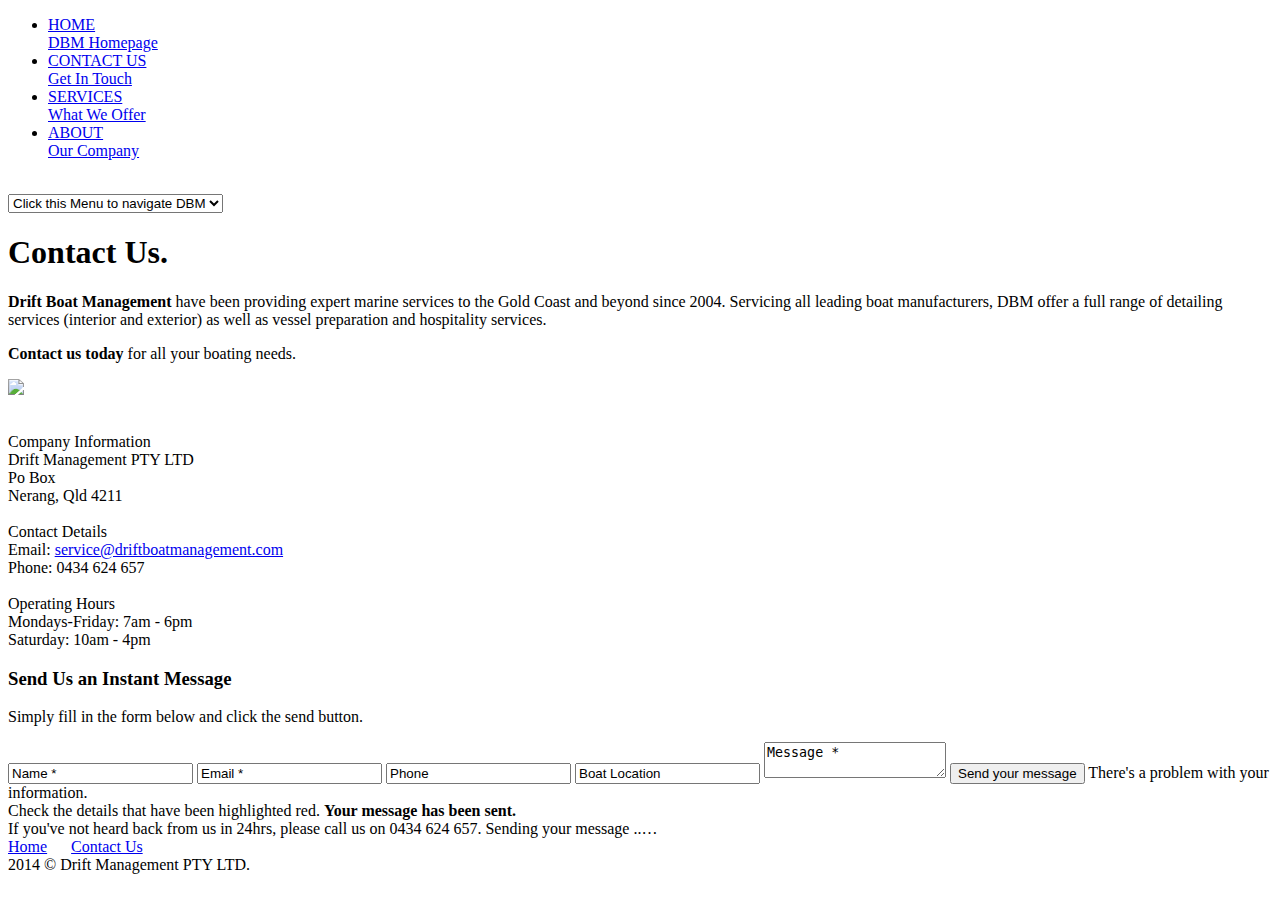
==== contact-us.html @ a6149b54 "..." ====
<!DOCTYPE html>
<!--[if lt IE 7 ]><html class="ie ie6" lang="en"> <![endif]-->
<!--[if IE 7 ]><html class="ie ie7" lang="en"> <![endif]-->
<!--[if IE 8 ]><html class="ie ie8" lang="en"> <![endif]-->
<!--[if (gte IE 9)|!(IE)]><!--><html lang="en"> <!--<![endif]-->
<head>

	<!-- Basic Page Needs
================================================== -->
	<meta charset="utf-8">
	<title>Drift Boat Management</title>
	<meta name="description" content="Gold Coast boat detailers Drift Boat Management provide professional interior and exterior detailing services, as well as vessel preparation and catering.">
	<meta name="author" content="">
	<!--[if lt IE 9]>
		<script src="http://html5shim.googlecode.com/svn/trunk/html5.js"></script>
	<![endif]-->

	<!-- Mobile Specific Metas
================================================== -->
	<meta name="viewport" content="width=device-width, initial-scale=1, maximum-scale=1, user-scalable=0">

	<!-- CSS
================================================== -->
	<link rel="stylesheet" href="/dbm/css/css.css">
	<!--[if IE 7]>
		<link rel="stylesheet" href="stylesheets/ie7.css">
	<![endif]-->

	<!-- Favicons
	================================================== -->
	<link rel="shortcut icon" href="images/favicon.ico">
	<link rel="apple-touch-icon" href="images/apple-touch-icon.png">
	<link rel="apple-touch-icon" sizes="72x72" href="images/apple-touch-icon-72x72.png">
	<link rel="apple-touch-icon" sizes="114x114" href="images/apple-touch-icon-114x114.png">

	<!-- Fonts
	================================================== -->
	<link href='http://fonts.googleapis.com/css?family=Open+Sans:400,400italic,700,700italic,300,300italic' rel='stylesheet' type='text/css'>

	<!-- Scripts
	================================================== -->
	<script src="/dbm/js/jquery-1.7.min.js" type="text/javascript"></script>
	<script src="/dbm/js/jquery.easing.1.3.js" type="text/javascript"></script>
	<script src="/dbm/js/jquery.animate-colors-min.js" type="text/javascript"></script>
	<!--/***********************************************
	* Smooth Navigational Menu- © Dynamic Drive DHTML code library (www.dynamicdrive.com)
	* This notice MUST stay intact for legal use
	* Visit Dynamic Drive at http://www.dynamicdrive.com/ for full source code
	***********************************************/-->
	<script src="/dbm/js/ddsmoothmenu.js" type="text/javascript"></script>
	<script src="/dbm/js/jquery.cssAnimate.mini.js" type="text/javascript"></script>
	<script src="/dbm/js/jquery.fitvids.js" type="text/javascript"></script>
	<script src="/dbm/js/jquery.prettyPhoto.js" type="text/javascript"></script>
	<script src="/dbm/js/mediaelement-and-player.min.js"></script>
	<script src="/dbm/js/screen.js" type="text/javascript"></script>

<script type="text/javascript" charset="utf-8">
		jQuery(window).load(function() {
			jQuery('.flexslider').flexslider();
});
</script>


<link rel="alternate" type="application/rss+xml" title="Drift Boat Management &raquo; Feed" href="http://driftboatmanagement.com/feed/" />
<link rel="alternate" type="application/rss+xml" title="Drift Boat Management &raquo; Comments Feed" href="http://driftboatmanagement.com/comments/feed/" />
<link rel='stylesheet' id='flexslider-css'  href='css/flexslider/flexslider-ver=3.8.1.css' type='text/css' media='all' />
<link rel='stylesheet' id='dbm-css'  href='dbm/style-v4.css' type='text/css' media='screen' />
<script type='text/javascript' src='https://ajax.googleapis.com/ajax/libs/jquery/1.7/jquery.min.js?ver=1.7'></script>
<script type='text/javascript' src='css/flexslider/jquery.flexslider-min-ver=3.8.1.js'></script>
</head>

<body>

	<!-- Site Backgrounds
	================================================== -->

    <!-- Change to class="poswrapheaderline wide" and class="headerline full" for a full-width header line -->
	<div class="poswrapheaderline"><div class="headerline"></div></div>
    <!-- Remove or uncomment depending on if you want a background image or tile -->
    <!div class="tiledbackground"><!/div>
    <!img src="/i/dbm/luxury-yacht-sl.jpg" alt="" id="background" style="width: 1280px; height: 768px; display: inline; ">
    <!-- Change to class="poswrapper wide" and class="whitebackground full" for a full-width site background -->
    <div class="poswrapper"><div class="whitebackground"></div></div>

	<div class="container main portfolio4column">

        <!-- Header | Logo, Menu
		================================================== -->

		<div class="sixteen columns header">

			<a href="../index.html" class="logohover"><div class="logo"></div></a>
            <div class="mainmenu">
                <div id="mainmenu" class="ddsmoothmenu">
                    <ul>
                                            <li ><a href="../index.html">HOME<br/><span>DBM Homepage</span></a>
                        </li>
                                            <li class="current-menu-item"><a href="index.html">CONTACT US<br/><span>Get In Touch</span></a></li>
                        <li ><a href="index.html#">SERVICES<br/><span>What We Offer</span></a>
                        </li>
                        <li ><a href="index.html#">ABOUT<br/><span>Our Company</span></a>
                        </li>
                    </ul>
                    <br style="clear: left" />
                </div>

                <!-- Responsive Menu -->

				<form id="responsive-menu" action="#" method="post">
                    <select>
                        <option value="">Click this Menu to navigate DBM</option>
                    </select>
				</form>

            </div>
		</div>

        <!-- Page Title And Social
		================================================== -->

		<div class="pagetitle">
        	<div class="pagetitleholder"><h1>Contact Us.</h1></div>
            <!--div class="pagetitlebackground"></div-->
        </div>

        <!-- Content Holder -->
		<div class="sixteen columns row textblock left">


            <!-- Content Holder -->
			<div class="seven columns row alpha">

                <!-- 2 column -->
                <div class="">
                	<p><strong>Drift Boat Management</strong> have been providing expert marine services to the Gold Coast and beyond since 2004. Servicing all leading boat manufacturers, DBM offer a full range of detailing services (interior and exterior) as well as vessel preparation and hospitality services.</p>
                	<p><strong>Contact us today</strong> for all your boating needs.</p>
                </div>

    			<img src="../i/dbm/1-sm.jpg"><br/><br/>

                <div class="">
     				<p><span class="b wht">Company Information</span><br/>
                        Drift Management PTY LTD<br/>
                        Po Box<br/>
                        Nerang, Qld 4211<br/><br/>

                        <span class="b wht">Contact Details</span><br/>
                        Email: <a href="mailto:service@driftboatmanagement.com">service@driftboatmanagement.com</a><br/>
                        Phone: 0434 624 657<br/><br/>

                        <span class="b wht">Operating Hours</span><br/>
                        Mondays-Friday: 7am - 6pm<br/>
                        Saturday: 10am - 4pm</p>
                </div><div class="clear"></div>

            </div>

            <!-- Comment Form -->
            <div class="eight columns row omega offset-by-one">

            	<h3 class="wht"><strong>Send Us an Instant Message</strong></h3>
                	<p>Simply fill in the form below and click the send button.<strong></strong></p>

                <form id="contactform" method="post" action="#">
                    <input type="text" name="name" id="reply_name" class="requiredfield" onFocus="if(this.value == 'Name *') { this.value = ''; }" onBlur="if(this.value == '') { this.value = 'Name *'; }" value="Name *"/>
                    <input type="text" name="email" id="reply_email" class="requiredfield last" onFocus="if(this.value == 'Email *') { this.value = ''; }" onBlur="if(this.value == '') { this.value = 'Email *'; }" value="Email *"/>
                    <input type="text" name="phone" id="client_phone" class="" onFocus="if(this.value == 'Phone') { this.value = ''; }" onBlur="if(this.value == '') { this.value = 'Phone'; }" value="Phone"/>

                    <input type="text" name="address" id="reply_address" class="last" onFocus="if(this.value == 'Boat Location') { this.value = ''; }" onBlur="if(this.value == '') { this.value = 'Boat Location'; }" value="Boat Location"/>
                    <textarea name="message" id="reply_message" class="requiredfield" onFocus="if(this.value == 'Message *') { this.value = ''; }" onBlur="if(this.value == '') { this.value = 'Message *'; }">Message *</textarea>
                    <button type="submit" name="send">Send your message</button>
                    <span class="errormessage">There's a problem with your information.<br/> Check the details that have been highlighted red.</span>
                    <span class="successmessage"><strong>Your message has been sent.</strong> <br/>If you've not heard back from us in 24hrs, please call us on 0434 624 657.</span>
                    <span class="sendingmessage">Sending your message ..…</span>
                </form>
            </div>

            <div class="clear"></div>
		</div>

        <!-- Space Adjuster
        ================================================== -->

        <div class="sixteen columns bottomadjust"></div>

	</div><!-- container -->


		<!-- Footer
	================================================== -->


    <!-- Sub-Footer
	================================================== -->

    <!-- Change to class="container subfooterwrap full" for a full-width subfooter -->
    <div class="container subfooterwrap">

    	<div class="subfooter">
            <div class="eight columns sitenav">
                <a  href="../index.html">Home</a>&nbsp; &nbsp; &nbsp;
<!--
                <a  href="#">Services</a>&nbsp; &nbsp; &nbsp;
                <a  href="#">About</a>&nbsp; &nbsp; &nbsp;
-->
                <a class="current-menu" href="index.html">Contact Us</a>&nbsp; &nbsp; &nbsp;
            </div>
        	<div class="eight columns siteinfo">
        		2014 &copy; Drift Management PTY LTD.
        		<!--  &nbsp;&nbsp;&nbsp;Website by <a class="current-menu" href="#" target="_blank">RESPONSIVE</a> -->
        	</div>
        </div>
    </div>




<!-- End Document
================================================== -->
</body>
</html>
<!-- Dynamic page generated in 0.469 seconds. -->
<!-- Cached page generated by WP-Super-Cache on 2014-03-18 03:50:41 -->

<!-- Compression = gzip -->
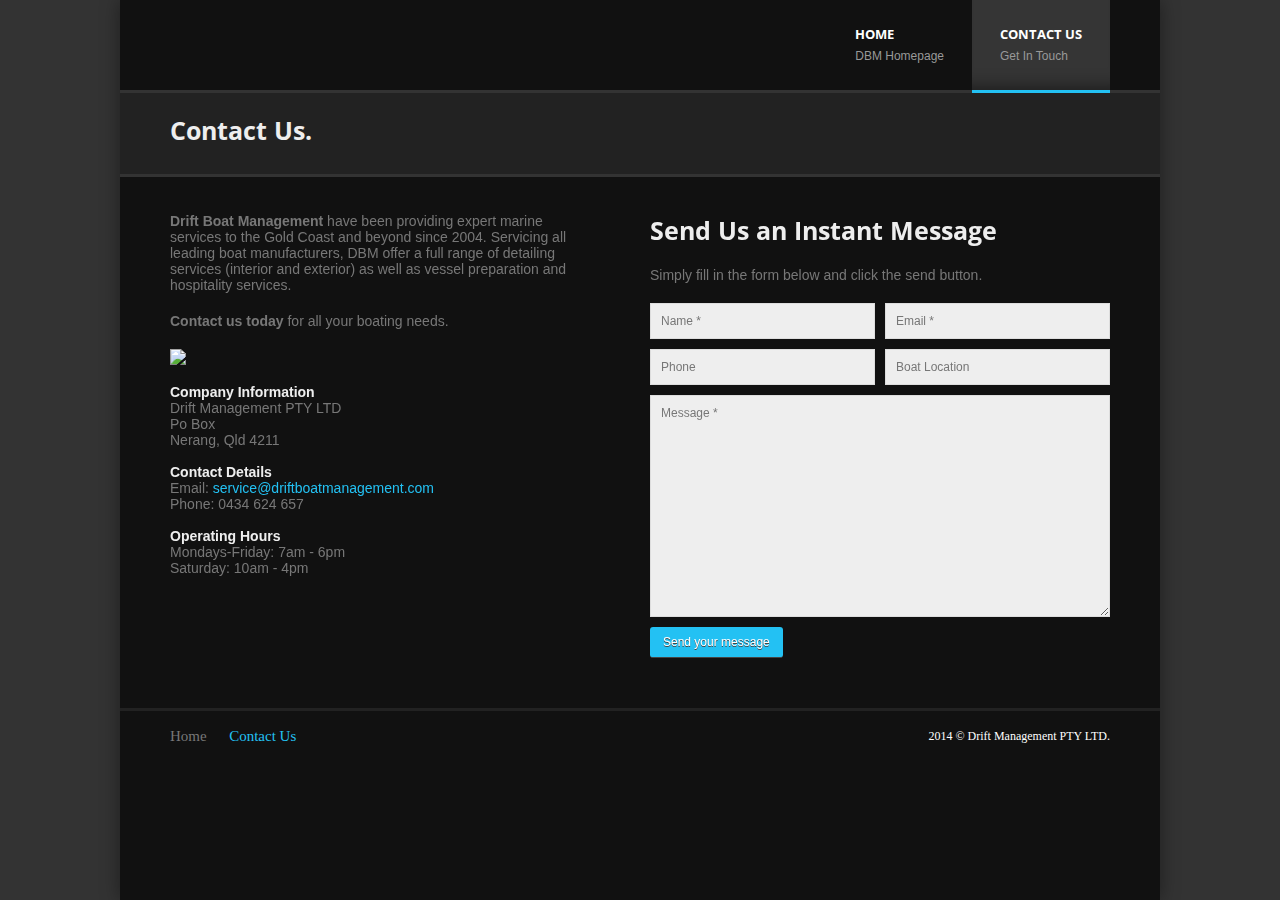
==== commit 580f2717: "..." ====
--- a/contact-us.html
+++ b/contact-us.html
@@ -1,73 +1,4 @@
-<!DOCTYPE html>
-<!--[if lt IE 7 ]><html class="ie ie6" lang="en"> <![endif]-->
-<!--[if IE 7 ]><html class="ie ie7" lang="en"> <![endif]-->
-<!--[if IE 8 ]><html class="ie ie8" lang="en"> <![endif]-->
-<!--[if (gte IE 9)|!(IE)]><!--><html lang="en"> <!--<![endif]-->
-<head>
-
-	<!-- Basic Page Needs
-================================================== -->
-	<meta charset="utf-8">
-	<title>Drift Boat Management</title>
-	<meta name="description" content="Gold Coast boat detailers Drift Boat Management provide professional interior and exterior detailing services, as well as vessel preparation and catering.">
-	<meta name="author" content="">
-	<!--[if lt IE 9]>
-		<script src="http://html5shim.googlecode.com/svn/trunk/html5.js"></script>
-	<![endif]-->
-
-	<!-- Mobile Specific Metas
-================================================== -->
-	<meta name="viewport" content="width=device-width, initial-scale=1, maximum-scale=1, user-scalable=0">
-
-	<!-- CSS
-================================================== -->
-	<link rel="stylesheet" href="/dbm/css/css.css">
-	<!--[if IE 7]>
-		<link rel="stylesheet" href="stylesheets/ie7.css">
-	<![endif]-->
-
-	<!-- Favicons
-	================================================== -->
-	<link rel="shortcut icon" href="images/favicon.ico">
-	<link rel="apple-touch-icon" href="images/apple-touch-icon.png">
-	<link rel="apple-touch-icon" sizes="72x72" href="images/apple-touch-icon-72x72.png">
-	<link rel="apple-touch-icon" sizes="114x114" href="images/apple-touch-icon-114x114.png">
-
-	<!-- Fonts
-	================================================== -->
-	<link href='http://fonts.googleapis.com/css?family=Open+Sans:400,400italic,700,700italic,300,300italic' rel='stylesheet' type='text/css'>
-
-	<!-- Scripts
-	================================================== -->
-	<script src="/dbm/js/jquery-1.7.min.js" type="text/javascript"></script>
-	<script src="/dbm/js/jquery.easing.1.3.js" type="text/javascript"></script>
-	<script src="/dbm/js/jquery.animate-colors-min.js" type="text/javascript"></script>
-	<!--/***********************************************
-	* Smooth Navigational Menu- © Dynamic Drive DHTML code library (www.dynamicdrive.com)
-	* This notice MUST stay intact for legal use
-	* Visit Dynamic Drive at http://www.dynamicdrive.com/ for full source code
-	***********************************************/-->
-	<script src="/dbm/js/ddsmoothmenu.js" type="text/javascript"></script>
-	<script src="/dbm/js/jquery.cssAnimate.mini.js" type="text/javascript"></script>
-	<script src="/dbm/js/jquery.fitvids.js" type="text/javascript"></script>
-	<script src="/dbm/js/jquery.prettyPhoto.js" type="text/javascript"></script>
-	<script src="/dbm/js/mediaelement-and-player.min.js"></script>
-	<script src="/dbm/js/screen.js" type="text/javascript"></script>
-
-<script type="text/javascript" charset="utf-8">
-		jQuery(window).load(function() {
-			jQuery('.flexslider').flexslider();
-});
-</script>
-
-
-<link rel="alternate" type="application/rss+xml" title="Drift Boat Management &raquo; Feed" href="http://driftboatmanagement.com/feed/" />
-<link rel="alternate" type="application/rss+xml" title="Drift Boat Management &raquo; Comments Feed" href="http://driftboatmanagement.com/comments/feed/" />
-<link rel='stylesheet' id='flexslider-css'  href='css/flexslider/flexslider-ver=3.8.1.css' type='text/css' media='all' />
-<link rel='stylesheet' id='dbm-css'  href='dbm/style-v4.css' type='text/css' media='screen' />
-<script type='text/javascript' src='https://ajax.googleapis.com/ajax/libs/jquery/1.7/jquery.min.js?ver=1.7'></script>
-<script type='text/javascript' src='css/flexslider/jquery.flexslider-min-ver=3.8.1.js'></script>
-</head>
+<!DOCTYPE html><!--[if lt IE 7 ]><html class="ie ie6" lang="en"><![endif]--><!--[if IE 7 ]><html class="ie ie7" lang="en"><![endif]--><!--[if IE 8 ]><html class="ie ie8" lang="en"><![endif]--><!--[if (gte IE 9)|!(IE)]><!--><html lang="en"><!--<![endif]--><head><link href='http://fonts.googleapis.com/css?family=Open+Sans:400,400italic,700,700italic,300,300italic' rel='stylesheet' type='text/css'><meta charset="utf-8"><title>Drift Boat Management</title><meta name="description" content="Gold Coast boat detailers Drift Boat Management provide professional interior and exterior detailing services, as well as vessel preparation and catering."><meta name="author" content=""><!--[if lt IE 9]><script src="http://html5shim.googlecode.com/svn/trunk/html5.js"></script><![endif]--><meta name="viewport" content="width=device-width, initial-scale=1, maximum-scale=1, user-scalable=0"><link rel="shortcut icon" href="images/favicon.ico"><link rel="apple-touch-icon" href="images/apple-touch-icon.png"><link rel="apple-touch-icon" sizes="72x72" href="images/apple-touch-icon-72x72.png"><link rel="apple-touch-icon" sizes="114x114" href="images/apple-touch-icon-114x114.png"><link rel="stylesheet" href="dbm/css.css"><script src="dbm/js/jquery-1.7.min.js" type="text/javascript"></script><link rel="alternate" type="application/rss+xml" title="Drift Boat Management &raquo; Feed" href="http://driftboatmanagement.com/feed/"/><link rel="alternate" type="application/rss+xml" title="Drift Boat Management &raquo; Comments Feed" href="http://driftboatmanagement.com/comments/feed/"/></head>
 
 <body>
 
@@ -96,10 +27,10 @@
                                             <li ><a href="../index.html">HOME<br/><span>DBM Homepage</span></a>
                         </li>
                                             <li class="current-menu-item"><a href="index.html">CONTACT US<br/><span>Get In Touch</span></a></li>
-                        <li ><a href="index.html#">SERVICES<br/><span>What We Offer</span></a>
+                        <!--li ><a href="index.html#">SERVICES<br/><span>What We Offer</span></a>
                         </li>
                         <li ><a href="index.html#">ABOUT<br/><span>Our Company</span></a>
-                        </li>
+                        </li-->
                     </ul>
                     <br style="clear: left" />
                 </div>
@@ -136,7 +67,7 @@
                 	<p><strong>Contact us today</strong> for all your boating needs.</p>
                 </div>
 
-    			<img src="../i/dbm/1-sm.jpg"><br/><br/>
+    			<img src="i/dbm/1-sm.jpg"><br/><br/>
 
                 <div class="">
      				<p><span class="b wht">Company Information</span><br/>
@@ -215,11 +146,8 @@
 
 
 
-<!-- End Document
-================================================== -->
+<script type='text/javascript' src='css/flexslider/jquery.flexslider-min-ver=3.8.1.js'></script>
+<script src="dbm/js/footer.js" type="text/javascript"></script><script type="text/javascript" charset="utf-8">jQuery(window).load(function(){jQuery(".flexslider").flexslider()});</script>
+<script type="text/javascript">var _gauges=_gauges||[];(function(){var a=document.createElement("script");a.type="text/javascript";a.async=true;a.id="gauges-tracker";a.setAttribute("data-site-id","53b27a5deddd5b02ac0121c4");a.src="//secure.gaug.es/track.js";var b=document.getElementsByTagName("script")[0];b.parentNode.insertBefore(a,b)})();</script>
 </body>
 </html>
-<!-- Dynamic page generated in 0.469 seconds. -->
-<!-- Cached page generated by WP-Super-Cache on 2014-03-18 03:50:41 -->
-
-<!-- Compression = gzip -->
--- a/dbm/css.css
+++ b/dbm/css.css
@@ -0,0 +1,2 @@
+html,body,div,span,applet,object,iframe,h1,h2,h3,h4,h5,h6,p,blockquote,pre,a,abbr,acronym,address,big,cite,code,del,dfn,em,img,ins,kbd,q,s,samp,small,strike,strong,sub,sup,tt,var,b,u,i,center,dl,dt,dd,ol,ul,li,fieldset,form,label,legend,table,caption,tbody,tfoot,thead,tr,th,td,article,aside,canvas,details,embed,figure,figcaption,footer,header,hgroup,menu,nav,output,ruby,section,summary,time,mark,audio,video{margin:0;padding:0;border:0;font-size:100%;font:inherit;vertical-align:baseline}article,aside,details,figcaption,figure,footer,header,hgroup,menu,nav,section{display:block}body{line-height:1}ol,ul{list-style:none}blockquote,q{quotes:none}blockquote:before,blockquote:after,q:before,q:after{content:'';content:none}table{border-collapse:collapse;border-spacing:0}body{background:#999;font:12px Helvetica,Arial,sans-serif;line-height:20px;color:#555;-webkit-font-smoothing:antialiased;-webkit-text-size-adjust:100%;overflow-x:hidden}
+html{overflow-x:hidden}h1,h2,h3,h4,h5,h6{color:#000;font-family:'Open Sans',sans-serif;font-weight:normal}h1 a,h2 a,h3 a,h4 a,h5 a,h6 a{font-weight:inherit;color:#34b489}h1{font-size:46px;line-height:50px;margin-bottom:20px}h2{font-size:35px;line-height:40px;margin-bottom:20px}h3{font-size:25px;line-height:34px;margin-bottom:20px}h4{font-size:21px;line-height:30px;margin-bottom:10px}h5{font-size:18px;line-height:24px;margin-bottom:10px}h6{font-size:14px;line-height:21px;margin-bottom:10px}.subheader{color:#777}h5.teaserheadline{border-bottom:1px solid #ddd;padding-bottom:9px;color:#000;font-size:13px;line-height:13px;font-weight:bold;font-style:normal;margin-bottom:13px;text-transform:uppercase}h5.teaserheadline img{float:left;margin-right:10px}.teamtopline{text-align:center;font-size:12px;font-weight:bold;color:#000;line-height:12px;width:100%;margin-top:10px;margin-bottom:5px}.teamsubline{text-align:center;font-size:11px;line-height:16px;margin-bottom:10px;color:#777;font-style:italic;width:100%}.highl{font-size:12px;text-decoration:none;color:#fff;background-color:#34b489;padding-bottom:2px;padding-top:3px;padding-left:5px;padding-right:5px}.highl_yellow{font-size:12px;text-decoration:none;color:#fff;background-color:#faaa0a;padding-bottom:2px;padding-top:3px;padding-left:5px;padding-right:5px}.highl_red{font-size:12px;text-decoration:none;color:#fff;background-color:#d93b21;padding-bottom:2px;padding-top:3px;padding-left:5px;padding-right:5px}p{margin:0 0 20px 0}p img{margin:0}img.left{float:left;margin-bottom:15px;margin-right:15px}img.right{float:right;margin-bottom:15px;margin-left:15px}p.lead{font-size:21px;line-height:27px;color:#777}em{font-style:italic}strong{font-weight:bold}small{font-size:80%}blockquote,blockquote p{font-size:17px;line-height:24px;color:#999;font-style:italic}blockquote{margin:0 0 20px;padding:0 0 0 19px;border-left:1px solid #ddd}blockquote cite{display:block;font-size:12px;color:#555;margin-top:5px}blockquote cite:before{content:"\2014 \0020"}blockquote cite a,blockquote cite a:visited,blockquote cite a:visited{color:#555}hr{border:solid #ddd;border-width:1px 0 0;clear:both;margin:10px 0 30px;height:0}::selection{background:#34b489;color:#fff}::-moz-selection{background:#34b489;color:#fff}a,a:visited{color:#34b489;text-decoration:none;outline:0}p a,p a:visited{line-height:inherit}a.link,.lighti{font-size:12px;font-weight:normal;text-decoration:none;color:#777;font-style:italic}a.linkbg{font-size:12px;text-decoration:none;color:#fff;background-color:#34b489;padding-bottom:2px;padding-top:3px;padding-left:5px;padding-right:5px}a.titlelink{font-size:11px;font-weight:normal;text-decoration:none;color:#999;font-style:normal}a.link span,a.link:visited span{font-size:13px;line-height:12px}ul,ol{margin-bottom:20px}ul{list-style:none outside}ol{list-style:decimal}ol,ul.square,ul.circle,ul.disc{margin-left:20px}ul.square{list-style:square outside;color:#555}ul.circle{list-style:circle outside;color:#555}ul.disc{list-style:disc outside;color:#555}ul.check{list-style:none}ul.check li{background:url('../images/tiles/check.png') no-repeat;padding-left:25px}ul ul,ul ol,ol ol,ol ul{margin:4px 0 5px 30px;font-size:100%}ul ul li,ul ol li,ol ol li,ol ul li{margin-bottom:6px}li{line-height:18px;margin-bottom:12px}ul.large li{line-height:21px}li p{line-height:21px}img.scale-with-grid{max-width:100%;height:auto}a.button,button,input[type="submit"],input[type="reset"],input[type="button"]{-moz-border-radius:3px;-webkit-border-radius:3px;border-radius:3px;background:#777;border:0;border-bottom:1px solid #444;text-shadow:0 1px 0 #444;padding-left:13px;padding-right:13px;padding-top:5px;padding-bottom:5px;color:#fff;display:inline-block;font-size:11px;font-weight:normal;font-style:italic;text-decoration:none;cursor:pointer;line-height:20px;font-family:Helvetica,Arial,sans-serif}a.button:hover,button:hover,input[type="submit"]:hover,input[type="reset"]:hover,input[type="button"]:hover{color:#fff}a.button:active,button:active,input[type="submit"]:active,input[type="reset"]:active,input[type="button"]:active{color:#fff;background:#34b489}.button.full-width,button.full-width,input[type="submit"].full-width,input[type="reset"].full-width,input[type="button"].full-width{width:100%;padding-left:0!important;padding-right:0!important;text-align:center}a.button span{font-size:13px;line-height:11px}ul.tabs{display:block;margin:0;padding:0;border-bottom:solid 1px #ddd}ul.tabs li{display:block;width:auto;height:30px;padding:0;float:left;margin-bottom:0}ul.tabs li a{display:block;text-decoration:none;width:auto;height:29px;padding:0 20px;line-height:30px;border:solid 1px #ddd;border-width:1px 1px 0 0;margin:0;background:#eee;font-size:12px;color:#777}ul.tabs li a.active{background:#fff;height:30px;position:relative;top:0;padding-top:0;border-left-width:1px;margin:0 0 0 -1px;color:#333;font-weight:bold}ul.tabs li:first-child a.active{margin-left:0;-moz-border-radius-topleft:3px;-webkit-border-top-left-radius:3px;border-top-left-radius:3px}ul.tabs li:first-child a{border-width:1px 1px 0 1px;-moz-border-radius-topleft:3px;-webkit-border-top-left-radius:3px;border-top-left-radius:3px}ul.tabs li:last-child a{-moz-border-radius-topright:3px;-webkit-border-top-right-radius:3px;border-top-right-radius:3px}ul.tabs-content{margin:0;display:block;border:solid 1px #ddd;border-top:0;background:#fff;padding:20px;padding-top:30px;padding-bottom:0;margin-bottom:30px}ul.tabs-content>li{display:none}ul.tabs-content>li.active{display:block}ul.tabs:before,ul.tabs:after{content:'\0020';display:block;overflow:hidden;visibility:hidden;width:0;height:0}ul.tabs:after{clear:both}ul.tabs{zoom:1}form{margin-bottom:0}fieldset{margin-bottom:20px}label,legend{display:block;font-weight:bold;font-size:13px}input[type="checkbox"]{display:inline}label span,legend span{font-weight:normal;font-size:13px;color:#444}input[type="text"],input[type="password"],input[type="email"],textarea,select{border:1px solid #ddd;padding:10px 10px;outline:0;overflow:hidden;font:12px "HelveticaNeue","Helvetica Neue",Helvetica,Arial,sans-serif;color:#777;margin:0;width:198px;max-width:100%;display:block;margin-bottom:10px;background:#eee}select{padding:0}input[type="text"]:focus,input[type="password"]:focus,input[type="email"]:focus,textarea:focus{border:1px solid #bbb;color:#555}textarea{min-height:100px}select{width:220px}.sidebar input[type="text"],.sidebar input[type="password"],.sidebar input[type="email"],.sidebar textarea,.sidebar select{border:1px solid #ddd;padding:10px 10px;outline:0;overflow:hidden;font:12px "HelveticaNeue","Helvetica Neue",Helvetica,Arial,sans-serif;color:#777;margin:0;width:198px;max-width:100%;display:block;margin-bottom:10px;background:#eee}.sidebar select{padding:0}.sidebar input[type="text"]:focus,.sidebar input[type="password"]:focus,.sidebar input[type="email"]:focus,.sidebar textarea:focus{border:1px solid #bbb;color:#555}.sidebar textarea{min-height:100px}.sidebar select{width:220px}.footer input[type="text"],.footer input[type="password"],.footer input[type="email"],.footer textarea,.footer select{border:1px solid #4e4e4e;padding:10px 10px;outline:0;overflow:hidden;font:12px "HelveticaNeue","Helvetica Neue",Helvetica,Arial,sans-serif;color:#999;margin:0;width:198px;max-width:100%;display:block;margin-bottom:10px;background:#3e3e3e}.footer select{padding:0}.footer input[type="text"]:focus,.footer input[type="password"]:focus,.footer input[type="email"]:focus,.footer textarea:focus{border:1px solid #ccc;color:#ccc}.footer textarea{min-height:100px}.footer select{width:220px}.header form{float:left;height:100%;position:relative;margin-bottom:21px}.header select{-webkit-appearance:none;border:1px solid #ddd;padding:10px;outline:0;overflow:hidden;font:12px "HelveticaNeue","Helvetica Neue",Helvetica,Arial,sans-serif;color:#555;margin:0;width:100%;max-width:100%;display:block;background:#fff url('../images/tiles/navselect.gif') no-repeat right center}.header option{outline:0;border:0;overflow:hidden;font:12px "HelveticaNeue","Helvetica Neue",Helvetica,Arial,sans-serif;color:#555;margin:0;width:100%;max-width:100%;display:block;padding-left:15px}.remove-bottom{margin-bottom:0!important}.half-bottom{margin-bottom:10px!important}.add-bottom{margin-bottom:20px!important}.left{float:left}.right{float:right}.container{position:relative;width:960px;margin:0 auto;padding:0}.column,.columns{float:left;display:inline;margin-left:10px;margin-right:10px}.row{margin-bottom:20px}.column.alpha,.columns.alpha{margin-left:0}.column.omega,.columns.omega{margin-right:0}.container .one.column{width:40px}.container .two.columns{width:100px}.container .three.columns{width:160px}.container .four.columns{width:220px}.container .five.columns{width:280px}.container .six.columns{width:340px}.container .seven.columns{width:400px}.container .eight.columns{width:460px}.container .nine.columns{width:520px}.container .ten.columns{width:580px}.container .eleven.columns{width:640px}.container .twelve.columns{width:700px}.container .thirteen.columns{width:760px}.container .fourteen.columns{width:820px}.container .fifteen.columns{width:880px}.container .sixteen.columns{width:940px}.container .one-third.column{width:300px}.container .two-thirds.column{width:620px}.container .offset-by-one{padding-left:60px}.container .offset-by-two{padding-left:120px}.container .offset-by-three{padding-left:180px}.container .offset-by-four{padding-left:240px}.container .offset-by-five{padding-left:300px}.container .offset-by-six{padding-left:360px}.container .offset-by-seven{padding-left:420px}.container .offset-by-eight{padding-left:480px}.container .offset-by-nine{padding-left:540px}.container .offset-by-ten{padding-left:600px}.container .offset-by-eleven{padding-left:660px}.container .offset-by-twelve{padding-left:720px}.container .offset-by-thirteen{padding-left:780px}.container .offset-by-fourteen{padding-left:840px}.container .offset-by-fifteen{padding-left:900px}@media only screen and (min-width:768px) and (max-width:959px){.container{width:768px}.container .column,.container .columns{margin-left:10px;margin-right:10px}.column.alpha,.columns.alpha{margin-left:0;margin-right:10px}.column.omega,.columns.omega{margin-right:0;margin-left:10px}.container .one.column{width:28px}.container .two.columns{width:76px}.container .three.columns{width:124px}.container .four.columns{width:172px}.container .five.columns{width:220px}.container .six.columns{width:268px}.container .seven.columns{width:316px}.container .eight.columns{width:364px}.container .nine.columns{width:412px}.container .ten.columns{width:460px}.container .eleven.columns{width:508px}.container .twelve.columns{width:556px}.container .thirteen.columns{width:604px}.container .fourteen.columns{width:652px}.container .fifteen.columns{width:700px}.container .sixteen.columns{width:748px}.container .one-third.column{width:236px}.container .two-thirds.column{width:492px}.container .offset-by-one{padding-left:48px}.container .offset-by-two{padding-left:96px}.container .offset-by-three{padding-left:144px}.container .offset-by-four{padding-left:192px}.container .offset-by-five{padding-left:240px}.container .offset-by-six{padding-left:288px}.container .offset-by-seven{padding-left:336px}.container .offset-by-eight{padding-left:348px}.container .offset-by-nine{padding-left:432px}.container .offset-by-ten{padding-left:480px}.container .offset-by-eleven{padding-left:528px}.container .offset-by-twelve{padding-left:576px}.container .offset-by-thirteen{padding-left:624px}.container .offset-by-fourteen{padding-left:672px}.container .offset-by-fifteen{padding-left:720px}}@media only screen and (max-width:767px){.container{width:300px}.columns,.column{margin:0}.container .one.column,.container .two.columns,.container .three.columns,.container .four.columns,.container .five.columns,.container .six.columns,.container .seven.columns,.container .eight.columns,.container .nine.columns,.container .ten.columns,.container .eleven.columns,.container .twelve.columns,.container .thirteen.columns,.container .fourteen.columns,.container .fifteen.columns,.container .sixteen.columns,.container .one-third.column,.container .two-thirds.column{width:300px}.container .offset-by-one,.container .offset-by-two,.container .offset-by-three,.container .offset-by-four,.container .offset-by-five,.container .offset-by-six,.container .offset-by-seven,.container .offset-by-eight,.container .offset-by-nine,.container .offset-by-ten,.container .offset-by-eleven,.container .offset-by-twelve,.container .offset-by-thirteen,.container .offset-by-fourteen,.container .offset-by-fifteen{padding-left:0}}@media only screen and (min-width:480px) and (max-width:767px){.container{width:420px}.columns,.column{margin:0}.container .one.column,.container .two.columns,.container .three.columns,.container .four.columns,.container .five.columns,.container .six.columns,.container .seven.columns,.container .eight.columns,.container .nine.columns,.container .ten.columns,.container .eleven.columns,.container .twelve.columns,.container .thirteen.columns,.container .fourteen.columns,.container .fifteen.columns,.container .sixteen.columns,.container .one-third.column,.container .two-thirds.column{width:420px}}.container:after{content:"\0020";display:block;height:0;clear:both;visibility:hidden}.clearfix:before,.clearfix:after,.row:before,.row:after{content:'\0020';display:block;overflow:hidden;visibility:hidden;width:0;height:0}.row:after,.clearfix:after{clear:both}.row,.clearfix{zoom:1}.clear{clear:both;display:block;overflow:hidden;visibility:hidden;width:0;height:0}.mejs-container{position:relative;background:#000;font-family:Helvetica,Arial}.me-plugin{position:absolute}.mejs-embed,.mejs-embed body{width:100%;height:100%;margin:0;padding:0;background:#000;overflow:hidden}.mejs-container-fullscreen{position:fixed;left:0;top:0;right:0;bottom:0;overflow:hidden;z-index:1000}.mejs-container-fullscreen .mejs-mediaelement,.mejs-container-fullscreen video{width:100%;height:100%}.mejs-background{position:absolute;top:0;left:0}.mejs-mediaelement{position:absolute;top:0;left:0;width:100%;height:100%}.mejs-poster{position:absolute;top:0;left:0}.mejs-poster img{border:0;padding:0;border:0;display:block}.mejs-overlay{position:absolute;top:0;left:0}.mejs-overlay-play{cursor:pointer}.mejs-overlay-button{position:absolute;top:50%;left:50%;width:100px;height:100px;margin:-50px 0 0 -50px;background:url("bigplay.png") no-repeat}.mejs-overlay:hover .mejs-overlay-button{background-position:0 -100px}.mejs-overlay-loading{position:absolute;top:50%;left:50%;width:80px;height:80px;margin:-40px 0 0 -40px;background:#333;background:url("background.png");background:rgba(0,0,0,0.9);background:-webkit-gradient(linear,0% 0,0% 100%,from(rgba(50,50,50,0.9)),to(rgba(0,0,0,0.9)));background:-webkit-linear-gradient(top,rgba(50,50,50,0.9),rgba(0,0,0,0.9));background:-moz-linear-gradient(top,rgba(50,50,50,0.9),rgba(0,0,0,0.9));background:-o-linear-gradient(top,rgba(50,50,50,0.9),rgba(0,0,0,0.9));background:-ms-linear-gradient(top,rgba(50,50,50,0.9),rgba(0,0,0,0.9));background:linear-gradient(rgba(50,50,50,0.9),rgba(0,0,0,0.9))}.mejs-overlay-loading span{display:block;width:80px;height:80px;background:transparent url("loading.gif") 50% 50% no-repeat}.mejs-container .mejs-controls{position:absolute;background:0;list-style-type:none;margin:0;padding:0;bottom:0;left:0;background:url("background.png");background:rgba(0,0,0,0.7);background:-webkit-gradient(linear,0% 0,0% 100%,from(rgba(50,50,50,0.7)),to(rgba(0,0,0,0.7)));background:-webkit-linear-gradient(top,rgba(50,50,50,0.7),rgba(0,0,0,0.7));background:-moz-linear-gradient(top,rgba(50,50,50,0.7),rgba(0,0,0,0.7));background:-o-linear-gradient(top,rgba(50,50,50,0.7),rgba(0,0,0,0.7));background:-ms-linear-gradient(top,rgba(50,50,50,0.7),rgba(0,0,0,0.7));background:linear-gradient(rgba(50,50,50,0.7),rgba(0,0,0,0.7));height:30px;width:100%}.mejs-container .mejs-controls div{list-style-type:none;background-image:none;display:block;float:left;margin:0;padding:0;width:26px;height:26px;font-size:11px;line-height:11px;background:0;font-family:Helvetica,Arial;border:0}.mejs-controls .mejs-button button{cursor:pointer;display:block;font-size:0;line-height:0;text-decoration:none;margin:7px 5px;padding:0;position:absolute;height:16px;width:16px;border:0;background:transparent url("controls.png") no-repeat}.mejs-controls .mejs-button button:focus{outline:solid 1px yellow}.mejs-container .mejs-controls .mejs-time{color:#fff;display:block;height:17px;width:auto;padding:8px 3px 0 3px;overflow:hidden;text-align:center;padding:auto 4px}.mejs-container .mejs-controls .mejs-time span{font-size:11px;color:#fff;line-height:12px;display:block;float:left;margin:1px 2px 0 0;width:auto}.mejs-controls .mejs-play button{background-position:0 0}.mejs-controls .mejs-pause button{background-position:0 -16px}.mejs-controls .mejs-stop button{background-position:-112px 0}.mejs-controls div.mejs-time-rail{width:200px;padding-top:5px}.mejs-controls .mejs-time-rail span{display:block;position:absolute;width:180px;height:10px;-webkit-border-radius:2px;-moz-border-radius:2px;border-radius:2px;cursor:pointer}.mejs-controls .mejs-time-rail .mejs-time-total{margin:5px;background:#333;background:rgba(50,50,50,0.8);background:-webkit-gradient(linear,0% 0,0% 100%,from(rgba(30,30,30,0.8)),to(rgba(60,60,60,0.8)));background:-webkit-linear-gradient(top,rgba(30,30,30,0.8),rgba(60,60,60,0.8));background:-moz-linear-gradient(top,rgba(30,30,30,0.8),rgba(60,60,60,0.8));background:-o-linear-gradient(top,rgba(30,30,30,0.8),rgba(60,60,60,0.8));background:-ms-linear-gradient(top,rgba(30,30,30,0.8),rgba(60,60,60,0.8));background:linear-gradient(rgba(30,30,30,0.8),rgba(60,60,60,0.8));filter:progid:DXImageTransform.Microsoft.Gradient(GradientType=0,startColorstr=#1E1E1E,endColorstr=#3C3C3C)}.mejs-controls .mejs-time-rail .mejs-time-loaded{background:#000;background:rgba(60,170,200,0.8);background:-webkit-gradient(linear,0% 0,0% 100%,from(rgba(44,124,145,0.8)),to(rgba(78,183,212,0.8)));background:-webkit-linear-gradient(top,rgba(44,124,145,0.8),rgba(78,183,212,0.8));background:-moz-linear-gradient(top,rgba(44,124,145,0.8),rgba(78,183,212,0.8));background:-o-linear-gradient(top,rgba(44,124,145,0.8),rgba(78,183,212,0.8));background:-ms-linear-gradient(top,rgba(44,124,145,0.8),rgba(78,183,212,0.8));background:linear-gradient(rgba(44,124,145,0.8),rgba(78,183,212,0.8));filter:progid:DXImageTransform.Microsoft.Gradient(GradientType=0,startColorstr=#2C7C91,endColorstr=#4EB7D4);width:0}.mejs-controls .mejs-time-rail .mejs-time-current{width:0;background:#fff;background:rgba(255,255,255,0.8);background:-webkit-gradient(linear,0% 0,0% 100%,from(rgba(255,255,255,0.9)),to(rgba(200,200,200,0.8)));background:-webkit-linear-gradient(top,rgba(255,255,255,0.9),rgba(200,200,200,0.8));background:-moz-linear-gradient(top,rgba(255,255,255,0.9),rgba(200,200,200,0.8));background:-o-linear-gradient(top,rgba(255,255,255,0.9),rgba(200,200,200,0.8));background:-ms-linear-gradient(top,rgba(255,255,255,0.9),rgba(200,200,200,0.8));background:linear-gradient(rgba(255,255,255,0.9),rgba(200,200,200,0.8));filter:progid:DXImageTransform.Microsoft.Gradient(GradientType=0,startColorstr=#FFFFFF,endColorstr=#C8C8C8)}.mejs-controls .mejs-time-rail .mejs-time-handle{display:none;position:absolute;margin:0;width:10px;background:#fff;-webkit-border-radius:5px;-moz-border-radius:5px;border-radius:5px;cursor:pointer;border:solid 2px #333;top:-2px;text-align:center}.mejs-controls .mejs-time-rail .mejs-time-float{position:absolute;display:none;background:#eee;width:36px;height:17px;border:solid 1px #333;top:-26px;margin-left:-18px;text-align:center;color:#111}.mejs-controls .mejs-time-rail .mejs-time-float-current{margin:2px;width:30px;display:block;text-align:center;left:0}.mejs-controls .mejs-time-rail .mejs-time-float-corner{position:absolute;display:block;width:0;height:0;line-height:0;border:solid 5px #eee;border-color:#eee transparent transparent transparent;-webkit-border-radius:0;-moz-border-radius:0;border-radius:0;top:15px;left:13px}.mejs-controls .mejs-fullscreen-button button{background-position:-32px 0}.mejs-controls .mejs-unfullscreen button{background-position:-32px -16px}.mejs-controls .mejs-mute button{background-position:-16px -16px}.mejs-controls .mejs-unmute button{background-position:-16px 0}.mejs-controls .mejs-volume-button{position:relative}.mejs-controls .mejs-volume-button .mejs-volume-slider{display:none;height:115px;width:25px;background:url("background.png");background:rgba(50,50,50,0.7);-webkit-border-radius:0;-moz-border-radius:0;border-radius:0;top:-115px;left:0;z-index:1;position:absolute;margin:0}.mejs-controls .mejs-volume-button:hover{-webkit-border-radius:0 0 4px 4px;-moz-border-radius:0 0 4px 4px;border-radius:0 0 4px 4px}.mejs-controls .mejs-volume-button .mejs-volume-slider .mejs-volume-total{position:absolute;left:11px;top:8px;width:2px;height:100px;background:#ddd;background:rgba(255,255,255,0.5);margin:0}.mejs-controls .mejs-volume-button .mejs-volume-slider .mejs-volume-current{position:absolute;left:11px;top:8px;width:2px;height:100px;background:#ddd;background:rgba(255,255,255,0.9);margin:0}.mejs-controls .mejs-volume-button .mejs-volume-slider .mejs-volume-handle{position:absolute;left:4px;top:-3px;width:16px;height:6px;background:#ddd;background:rgba(255,255,255,0.9);cursor:N-resize;-webkit-border-radius:1px;-moz-border-radius:1px;border-radius:1px;margin:0}.mejs-controls .mejs-captions-button{position:relative}.mejs-controls .mejs-captions-button button{background-position:-48px 0}.mejs-controls .mejs-captions-button .mejs-captions-selector{visibility:hidden;position:absolute;bottom:26px;right:-10px;width:130px;height:100px;background:url("background.png");background:rgba(50,50,50,0.7);border:solid 1px transparent;padding:10px;overflow:hidden;-webkit-border-radius:0;-moz-border-radius:0;border-radius:0}.mejs-controls .mejs-captions-button .mejs-captions-selector ul{margin:0;padding:0;display:block;list-style-type:none!important;overflow:hidden}.mejs-controls .mejs-captions-button .mejs-captions-selector ul li{margin:0 0 6px 0;padding:0;list-style-type:none!important;display:block;color:#fff;overflow:hidden}.mejs-controls .mejs-captions-button .mejs-captions-selector ul li input{clear:both;float:left;margin:3px 3px 0 5px}.mejs-controls .mejs-captions-button .mejs-captions-selector ul li label{width:100px;float:left;padding:4px 0 0 0;line-height:15px;font-family:helvetica,arial;font-size:10px}.mejs-controls .mejs-captions-button .mejs-captions-translations{font-size:10px;margin:0 0 5px 0}.mejs-chapters{position:absolute;top:0;left:0;-xborder-right:solid 1px #fff;width:10000px}.mejs-chapters .mejs-chapter{position:absolute;float:left;background:#222;background:rgba(0,0,0,0.7);background:-webkit-gradient(linear,0% 0,0% 100%,from(rgba(50,50,50,0.7)),to(rgba(0,0,0,0.7)));background:-webkit-linear-gradient(top,rgba(50,50,50,0.7),rgba(0,0,0,0.7));background:-moz-linear-gradient(top,rgba(50,50,50,0.7),rgba(0,0,0,0.7));background:-o-linear-gradient(top,rgba(50,50,50,0.7),rgba(0,0,0,0.7));background:-ms-linear-gradient(top,rgba(50,50,50,0.7),rgba(0,0,0,0.7));background:linear-gradient(rgba(50,50,50,0.7),rgba(0,0,0,0.7));filter:progid:DXImageTransform.Microsoft.Gradient(GradientType=0,startColorstr=#323232,endColorstr=#000000);overflow:hidden;border:0}.mejs-chapters .mejs-chapter .mejs-chapter-block{font-size:11px;color:#fff;padding:5px;display:block;border-right:solid 1px #333;border-bottom:solid 1px #333;cursor:pointer}.mejs-chapters .mejs-chapter .mejs-chapter-block-last{border-right:0}.mejs-chapters .mejs-chapter .mejs-chapter-block:hover{background:#666;background:rgba(102,102,102,0.7);background:-webkit-gradient(linear,0% 0,0% 100%,from(rgba(102,102,102,0.7)),to(rgba(50,50,50,0.6)));background:-webkit-linear-gradient(top,rgba(102,102,102,0.7),rgba(50,50,50,0.6));background:-moz-linear-gradient(top,rgba(102,102,102,0.7),rgba(50,50,50,0.6));background:-o-linear-gradient(top,rgba(102,102,102,0.7),rgba(50,50,50,0.6));background:-ms-linear-gradient(top,rgba(102,102,102,0.7),rgba(50,50,50,0.6));background:linear-gradient(rgba(102,102,102,0.7),rgba(50,50,50,0.6));filter:progid:DXImageTransform.Microsoft.Gradient(GradientType=0,startColorstr=#666666,endColorstr=#323232)}.mejs-chapters .mejs-chapter .mejs-chapter-block .ch-title{font-size:12px;font-weight:bold;display:block;white-space:nowrap;text-overflow:ellipsis;margin:0 0 3px 0;line-height:12px}.mejs-chapters .mejs-chapter .mejs-chapter-block .ch-timespan{font-size:12px;line-height:12px;margin:3px 0 4px 0;display:block;white-space:nowrap;text-overflow:ellipsis}.mejs-captions-layer{position:absolute;bottom:0;left:0;text-align:center;line-height:22px;font-size:12px;color:#fff}.mejs-captions-layer a{color:#fff;text-decoration:underline}.mejs-captions-layer[lang=ar]{font-size:20px;font-weight:normal}.mejs-captions-position{position:absolute;width:100%;bottom:15px;left:0}.mejs-captions-position-hover{bottom:45px}.mejs-captions-text{padding:3px 5px;background:url("background.png");background:rgba(20,20,20,0.8)}.mejs-clear{clear:both}.me-cannotplay a{color:#fff;font-weight:bold}.me-cannotplay span{padding:15px;display:block}.mejs-controls .mejs-loop-off button{background-position:-64px -16px}.mejs-controls .mejs-loop-on button{background-position:-64px 0}.mejs-controls .mejs-backlight-off button{background-position:-80px -16px}.mejs-controls .mejs-backlight-on button{background-position:-80px 0}.mejs-controls .mejs-picturecontrols-button{background-position:-96px 0}.mejs-contextmenu{position:absolute;width:150px;padding:10px;border-radius:4px;top:0;left:0;background:#fff;border:solid 1px #999;z-index:1001}.mejs-contextmenu .mejs-contextmenu-separator{height:1px;font-size:0;margin:5px 6px;background:#333}.mejs-contextmenu .mejs-contextmenu-item{font-family:Helvetica,Arial;font-size:12px;padding:4px 6px;cursor:pointer;color:#333}.mejs-contextmenu .mejs-contextmenu-item:hover{background:#2c7c91;color:#fff}.flex-container a:active,.flexslider a:active,.flex-container a:focus,.flexslider a:focus{outline:0}.slides,.flex-control-nav,.flex-direction-nav{margin:0;padding:0;list-style:none}.flexslider{margin:0;padding:0}.flexslider .slides>li{display:none;-webkit-backface-visibility:hidden}.flexslider .slides img{max-width:100%;display:block}.flex-pauseplay span{text-transform:capitalize}.slides:after{content:".";display:block;clear:both;visibility:hidden;line-height:0;height:0}html[xmlns] .slides{display:block}* html .slides{height:1%}.no-js .slides>li:first-child{display:block}.flexslider{background:#fff;border:4px solid #fff;position:relative;-webkit-border-radius:5px;-moz-border-radius:5px;-o-border-radius:5px;border-radius:5px;zoom:1}.flexslider .slides{zoom:1}.flexslider .slides>li{position:relative}.flex-container{zoom:1;position:relative}.flex-caption{background:0;-ms-filter:progid:DXImageTransform.Microsoft.gradient(startColorstr=#4C000000,endColorstr=#4C000000);filter:progid:DXImageTransform.Microsoft.gradient(startColorstr=#4C000000,endColorstr=#4C000000);zoom:1}.flex-caption{width:96%;padding:2%;margin:0;position:absolute;left:0;bottom:0;background:rgba(0,0,0,.3);color:#fff;text-shadow:0 -1px 0 rgba(0,0,0,.3);font-size:14px;line-height:18px}.flex-direction-nav{height:0}.flex-direction-nav li a{width:52px;height:52px;margin:-13px 0 0;display:block;background:url("") no-repeat;position:absolute;top:50%;cursor:pointer;text-indent:-999em}.flex-direction-nav li .next{background-position:-52px 0;right:-21px}.flex-direction-nav li .prev{left:-20px}.flex-direction-nav li .disabled{opacity:.3;filter:alpha(opacity=30);cursor:default}.flex-control-nav{width:100%;position:absolute;bottom:-30px;text-align:center}.flex-control-nav li{margin:0 0 0 5px;display:inline-block;zoom:1;*display:inline}.flex-control-nav li:first-child{margin:0}.flex-control-nav li a{width:13px;height:13px;display:block;background:url("") no-repeat;cursor:pointer;text-indent:-999em}.flex-control-nav li a:hover{background-position:0 -13px}.flex-control-nav li a.active{background-position:0 -26px;cursor:default}@import url("http://fonts.googleapis.com/css?family=Open+Sans:400,400italic,700,700italic,300,300italic");.main{padding-bottom:0}.fullBg{position:fixed;top:0;left:0;overflow:hidden}#background{position:fixed;z-index:-1;top:0;left:0;overflow:hidden;display:none}.poswrapper{width:0;margin:0 auto;height:100%;overflow:visible}.poswrapper.wide{width:100%;margin-left:0;margin-right:0;height:100%;overflow:visible}.whitebackground{position:fixed;top:0;left:50%;z-index:-1;width:1040px;height:100%;margin-left:-520px;background:#111;-webkit-box-shadow:0 0 18px rgba(0,0,0,0.4);-moz-box-shadow:0 0 18px rgba(0,0,0,0.4);box-shadow:0 0 18px rgba(0,0,0,0.4)}.whitebackground.full{position:fixed;top:0;z-index:-1;width:100%;height:100%;left:0;margin-left:0;background:#f5f5f5}.tiledbackground{position:fixed;z-index:-1;width:100%;height:100%;left:0;top:0;background:url('http://damojo.net/themeforest/bravewp/wp-content/themes/brave/images/tiles/wood2.jpg') repeat}.poswrapheaderline{z-index:0;width:0;margin-left:auto;margin-right:auto;height:100%;overflow:visible;position:relative}.poswrapheaderline.wide{z-index:0;width:100%;margin-left:0;margin-right:0;height:100%;overflow:visible;position:relative}.headerline{position:absolute;z-index:2;width:1040px;height:90px;margin-left:-520px;top:0;background:#111}.headerline.full{position:absolute;z-index:2;width:100%;height:90px;left:0;margin-left:0;top:0;background:#111}.header{padding-top:0;padding-bottom:0;margin-bottom:0}.logo{background:url('') no-repeat left center;float:left;height:90px;width:150px;position:relative;z-index:15}.mainmenu{float:right;font-family:Arial,Helvetica,sans-serif;font-size:12px;color:#999;height:90px}.toptextline{text-align:left;position:absolute;z-index:2;top:91px}.pagetitle{position:relative;z-index:1;float:left;margin-top:0;margin-bottom:0;background:#e5e5e5;border-bottom:1px solid #ddd;width:1040px;margin-left:-40px;padding-top:25px;padding-bottom:9px;border-top:3px solid #ccc}.pagetitleholder{float:left;display:inline;width:640px;padding-left:50px;padding-right:20px}.socialholder{float:right;width:274px;text-align:center;padding-right:50px;margin-top:5px}.pagetitle h1{float:left;font-size:22px;line-height:30px;color:#666;font-weight:100;font-style:italic;margin-top:2px;width:100%;position:relative;z-index:1}.socialicons{float:right;margin:0;padding:0}.socialicons li{float:left;display:inline;margin:0;padding:0;margin-right:5px}.socialicons li:last-child{margin-right:0}.socialicons div{display:none;float:left;text-align:center;width:120px;position:absolute;margin-top:-15px;margin-left:-47px;font-size:11px;line-height:11px;color:#777;text-shadow:1px 1px 0 #f5f5f5;font-style:italic}.socialicons li a{float:left;width:26px;height:26px;background-position:top;-webkit-transition:all .2s ease-out;-moz-transition:all .2s ease-out;-o-transition:all .2s ease-out;-ms-transition:all .2s ease-out}.socialicons li a:hover{background-position:bottom}.social_facebook{background:url('/dbm/images/social/social_facebook.png') no-repeat}.social_twitter{background:url('/dbm/images/social/social_twitter.png') no-repeat}.social_rss{background:url('/dbm/images/social/social_rss.png') no-repeat}.social_vimeo{background:url('/dbm/images/social/social_vimeo.png') no-repeat}.social_googleplus{background:url('/dbm/images/social/social_googleplus.png') no-repeat}.social_linkedin{background:url('/dbm/images/social/social_linkedin.png') no-repeat}.social_pinterest{background:url('/dbm/images/social/social_pinterest.png') no-repeat}.social_flickr{background:url('/dbm/images/social/social_flickr.png') no-repeat}.social_youtube{background:url('/dbm/images/social/social_youtube.png') no-repeat}.divide{height:30px;margin-bottom:23px;margin-top:27px}.divide.notop{margin-top:-8px}.dividerline{position:absolute;z-index:0;width:940px;height:0;border-bottom:1px solid #ddd;margin-top:32px}.titledivider{position:absolute;z-index:1}.divide h3{font-size:13px;font-weight:bold;width:100%;text-transform:uppercase}.noheadline{height:20px}.bottomadjust{padding-bottom:40px}.divide .rightlink{position:relative;float:right;padding-left:10px;margin-top:7px;z-index:1}.homeslider{float:left;display:inline;width:1040px;margin-left:-40px;border-bottom:3px solid #34b489}.sliderspacefix{float:left;margin-bottom:12px}.nosliderspacer{float:left;height:20px}.slidertext h6,.slidertext h5,.slidertext h4,.slidertext h3,.slidertext h2,.slidertext h1{margin-top:-7px}.flex-container a:active,.flexslider a:active{outline:0}.slides,.flex-control-nav,.flex-direction-nav{margin:0;padding:0;list-style:none}.flexslider{width:100%;margin:0;padding:0}.flexslider .slides>li{display:none}.flexslider .slides img{max-width:100%;display:block;margin-bottom:-24px}.flexslider.postslider .slides img{margin:0;padding:0}.flexslider.postslider .slides img{margin-bottom:-23px}.flex-pauseplay span{text-transform:capitalize}.slides:after{content:".";display:block;clear:both;visibility:hidden;line-height:0;height:0}html[xmlns] .slides{display:block}* html .slides{height:1%}.no-js .slides>li:first-child{display:block}.flexslider{background:transparent;border:0;position:relative;zoom:1}.flexslider .slides{zoom:1}.flexslider .slides>li{position:relative}.flex-container{zoom:1;position:relative}.flex-caption{background:url("/dbm/images/tiles/captionbg.png") repeat 0 0;zoom:1}.flex-caption{width:100%;max-width:90.4%;padding:15px;padding-left:50px;padding-right:50px;position:absolute;left:0;bottom:0;color:#fff;font-family:'Open Sans',sans-serif;font-size:14px;font-style:italic;line-height:20px;margin-bottom:-24px}.flex-caption a{font-size:14px;font-style:italic;text-decoration:underline;line-height:20px;color:#fff}.flex-caption h5{color:#fff;font-weight:bold;margin-bottom:2px}ul.flex-direction-nav{position:absolute;top:50%;margin-top:-40px;width:100%;display:none}.flex-direction-nav li a{width:80px;height:80px;display:block;cursor:pointer;position:absolute;text-indent:-9999px}.flex-direction-nav li .next{left:100%;top:50%;margin-left:-80px;background:url('') no-repeat 0 0}.flex-direction-nav li .prev{left:0;top:50%;background:url('') no-repeat 0 0}.flexslider.postslider .flex-direction-nav li a{width:40px;height:80px;display:block;cursor:pointer;position:absolute;text-indent:-9999px}.flexslider.postslider .flex-direction-nav li .next{left:100%;top:50%;margin-left:-40px;background:url('/dbm/images/tiles/arrow_right_small.png') no-repeat 0 0}.flexslider.postslider .flex-direction-nav li .prev{left:0;top:50%;background:url('/dbm/images/tiles/arrow_left_small.png') no-repeat 0 0}.flex-direction-nav li .disabled{opacity:.3;filter:alpha(opacity=30);cursor:default}.flex-control-nav{width:100%;position:absolute;bottom:-30px;text-align:center}.flex-control-nav li{margin:0 0 0 5px;display:inline-block;zoom:1;*display:inline}.flex-control-nav li:first-child{margin:0}.flex-control-nav li a{width:13px;height:13px;display:block;cursor:pointer;text-indent:-9999px}.flex-control-nav li a:hover{background-position:0 -13px}.flex-control-nav li a.active{background-position:0 -26px;cursor:default}h3.info{margin-bottom:5px;margin-top:-5px}.lightlabel{float:left;color:#ccc;width:50px}.infofield{float:left}.teaser{margin-bottom:20px;padding-bottom:16px;background:#fff;border-bottom:1px solid #ddd;-webkit-box-shadow:0 0 5px rgba(0,0,0,0.1);-moz-box-shadow:0 0 5px rgba(0,0,0,0.1);box-shadow:0 0 5px rgba(0,0,0,0.1)}.portfolio .nopadding{margin-bottom:0}a.portfolio_selector{float:left;font-size:11px;line-height:20px;font-weight:normal;font-style:italic;color:#fff;background-color:#777;padding-left:13px;padding-right:13px;padding-top:5px;padding-bottom:5px;color:#fff;display:inline-block;border-bottom:1px solid #444;text-shadow:0 1px 0 #444}.portfolio_filter ul{float:left;margin:0;padding:0;margin-bottom:10px}.portfolio_filter ul li{margin:0;padding:0;float:left;list-style-type:none;display:inline-block;margin-right:1px;margin-bottom:1px}.portfolio_filter ul li:first-child a.portfolio_selector{-moz-border-radius:3px 0 0 3px;-webkit-border-top-left-radius:3px;-webkit-border-bottom-left-radius:3px;border-top-left-radius:3px;border-bottom-left-radius:3px}.portfolio_filter ul li:last-child a.portfolio_selector{-moz-border-radius:0 3px 3px 0;-webkit-border-top-right-radius:3px;-webkit-border-bottom-right-radius:3px;border-top-right-radius:3px;border-bottom-right-radius:3px}.teasers img,.teasers_large img{float:left}.teasers .topline,.teasers .subline{float:left;text-align:center;width:180px;padding-left:20px;padding-right:20px}.teasers .topline{padding-top:19px;border-top:3px solid #ddd}.teasers_large .topline,.teasers_large .subline{float:left}.teaser .flexslider{margin-bottom:12px}.teaser .scalevid{margin-bottom:1px}.teaser .mediaitem{margin-bottom:1px}a .overlay{background:#34b489 url("/dbm/images/tiles/linegrid.png") repeat 0 0}a .overlaytext{background:url("/dbm/images/tiles/cross.png") no-repeat;width:51px;height:51px}.textblock{float:left;margin-bottom:-10px;margin-top:36px}.textblock.right{float:right}.textblocksidebar{margin-bottom:-10px;margin-top:36px}.textblocksidebar.right{float:right}.fromblog{float:left;margin-bottom:0}.topline{float:left;font-size:12px;font-weight:bold;color:#000;line-height:12px;width:180px;margin-top:-1px}.topline a{color:#000}.subline{float:left;font-size:11px;line-height:16px;margin-top:5px;color:#777;font-style:italic;width:100%}.subline a{color:#777;background-color:transparent;padding-bottom:2px;padding-top:2px;padding-left:4px;padding-right:4px}.teasertext{float:left;margin-top:10px;padding-left:20px;padding-right:20px}.readmore{float:left;text-align:left;padding-left:20px;padding-right:20px;padding-top:17px}.mediaitem{float:left;width:220px}ul.clients{float:left;width:100%;margin:0;padding:0;margin-top:1px}ul.clients li{display:inline}ul.clients li img{width:19.8%;float:left;border:1px solid #ddd;margin-right:-1px;margin-top:-1px}.listovereffect{-webkit-box-shadow:0 0 20px rgba(0,0,0,0.15);-moz-box-shadow:0 0 20px rgba(0,0,0,0.15);box-shadow:0 0 20px rgba(0,0,0,0.15)}ul.accordion{display:inline;float:left;width:100%;margin:0;padding:0;margin-bottom:30px}ul.accordion li.accordion-item{float:left;width:100%;margin:0;padding:0;background:#eee;border:1px solid #ddd;margin-top:-1px}ul.accordion li.accordion-item.selected{background:#fff}ul.accordion li.accordion-item.selected .toggleswitch{color:#333;font-weight:bold}ul.accordion li.accordion-item .toggleswitch{cursor:pointer;margin:0;padding-top:15px;padding-left:20px;padding-right:20px;padding-bottom:14px;font-size:12px;color:#777;line-height:18px}ul.accordion li.accordion-item .togglegfx{float:left;height:15px;width:15px;background:url('/dbm/images/tiles/expand.png') no-repeat left top;padding-right:15px;margin-bottom:11px;margin-top:1px}ul.accordion li.accordion-item.selected .toggleswitch .togglegfx{background-position:left bottom}ul.accordion li.accordion-item .togglecontent{margin:0;padding-left:20px;padding-right:20px}.sidebar .widget{float:left;margin-bottom:60px;width:100%}.sidebar{margin-bottom:-40px}.sidebar .widget h5{width:100%;color:#777;font-size:13px;line-height:13px;font-weight:bold;margin-bottom:29px;text-transform:uppercase}.sidebar .widget ul li{margin-bottom:2px}.sidebar .widget ul{margin-bottom:0}.footerwrap{width:1040px;left:50%;margin-left:-520px;background:#222;padding:0;padding-top:0;padding-bottom:0;margin-bottom:0}.footerwrap.full{width:100%;left:0;background:#222;margin:0;padding:0;padding-top:0;padding-bottom:0;margin-bottom:0}.subfooterwrap{width:1040px;left:50%;margin-left:-520px;background:#111;padding:0;padding-top:10px;padding-bottom:10px;margin-bottom:0;border-top:3px solid #222}.subfooterwrap.full{width:100%;left:0;background:#111;margin:0;padding:0;padding-top:10px;padding-bottom:10px;margin-bottom:0}.footer{width:960px;margin:0 auto;color:#888}.subfooter{width:960px;margin:0 auto;color:#494949;font-size:11px;line-height:30px}.footer .subline{float:left;font-size:11px;line-height:11px;margin-top:5px;color:#595959}.footer .widget{padding-top:60px;padding-bottom:60px}.footer .widget h5{float:left;color:#fff;font-size:13px;font-weight:bold;line-height:13px;margin-bottom:29px;border-top:1px solid #444;padding-top:7px;text-transform:uppercase}.footer strong{color:#ccc}.footer .widget ul li{margin-bottom:2px}.footer a,.footer a:visited{color:#ccc}.subfooter a,.subfooter a:visited{color:#777}.siteinfo{text-align:right}.footerclose{position:absolute;z-index:1;width:41px;height:21px;left:50%;margin-left:-20px;background:transparent url('/dbm/images/tiles/footerclose.png') no-repeat;cursor:pointer}.footeropen{position:absolute;z-index:1;width:41px;height:21px;left:50%;margin-left:-20px;background:transparent url('/dbm/images/tiles/footeropen.png') no-repeat;margin-top:-31px;cursor:pointer;display:none}.widgetclass{float:left;width:100%}.widget_tweets ul{float:left;margin-bottom:0;width:100%}.widget_tweets ul li{float:left;vertical-align:top;list-style:none;margin-top:20px}.widget_tweets ul li:first-child{margin-top:0}.widget_tweets .quot{float:left;font-size:25px;font-weight:bold;margin-right:5px;color:#333;margin-top:4px;margin-bottom:-4px}.sidebar .widget_tweets .quot{color:#ddd}.footer .widget_blogposts img{float:left;border:3px solid #3e3e3e;margin-right:10px}.sidebar .widget_blogposts img{float:left;border:3px solid #ddd;margin-right:10px}.widget_blogposts .postlink{float:left;width:160px}.widget_blogposts .subline{width:160px}.widget_blogposts ul{float:left;list-style:none}.widget_blogposts ul li{float:left;margin-top:13px}.widget_blogposts ul li:first-child{margin-top:0}.footer .widget_blogposts ul{margin-bottom:-2px}.sidebar .widget_portfolio ul{margin-bottom:-8px}.footer .widget_portfolio img{float:left;border:3px solid #3e3e3e;width:54px;height:54px}.sidebar .widget_portfolio img{float:left;border:3px solid #ddd;width:54px;height:54px}.widget_portfolio ul{float:left;list-style:none}.widget_portfolio ul li{float:left;padding-bottom:8px;padding-right:10px}.widget_portfolio ul li.last{padding-right:0}.footer .widget_portfolio ul{margin-bottom:-10px}#search .searchform input{margin-bottom:0}.widget_comments span{font-size:13px;color:#555}.widget_comments ul li{float:left;padding-bottom:10px;width:100%}.widget_comments ul li:last-child{padding-bottom:0}ul#recentcomments li{float:left;padding-bottom:10px;width:100%}ul#recentcomments li:last-child{padding-bottom:0}ul#recentcomments li:before{font-size:13px;line-height:12px;color:#555;content:"\2192 \0020"}.widget_categories{float:left;margin-top:-8px}.widget_categories ul li{float:left;padding-bottom:5px;padding-top:4px;width:100%;border-bottom:1px solid #ddd}.widget_categories ul li:last-child{padding-bottom:0;border-bottom:0}.widget_categories ul li a{font-size:12px;font-weight:normal;text-decoration:none;color:#777;font-style:italic}.footer .widget_categories ul li a{color:#ccc;font-style:normal}.footer .widget_categories ul li{border-bottom:1px solid #292929}.footer .widget_categories ul li:last-child{padding-bottom:0;border-bottom:0}.widget_archives{float:left;margin-top:-8px;width:100%}.widget_archives ul li{float:left;padding-bottom:5px;padding-top:4px;width:100%;border-bottom:1px solid #ddd}.widget_archives ul li:last-child{padding-bottom:0;border-bottom:0}.widget_archives ul li a{font-size:12px;font-weight:normal;text-decoration:none;color:#777;font-style:italic}.footer .widget_archives ul li a{color:#ccc;font-style:normal}.footer .widget_archives ul li{border-bottom:1px solid #292929}.footer .widget_archives ul li:last-child{padding-bottom:0;border-bottom:0}.widget_quickcontact{float:left;width:100%}.widget_text{float:left;width:100%}.ddsmoothmenu{position:relative;float:right;margin:0;z-index:99}.ddsmoothmenu ul{z-index:100;margin:0;padding:0;list-style-type:none}.ddsmoothmenu ul ul{padding-top:0;padding-bottom:0;-webkit-box-shadow:3px 3px 5px rgba(0,0,0,0.2);-moz-box-shadow:3px 3px 5px rgba(0,0,0,0.2);box-shadow:3px 3px 5px rgba(0,0,0,0.2)}.ddsmoothmenu ul li{position:relative;display:inline;float:left;line-height:12px;background:transparent}.ddsmoothmenu ul li ul li{padding:0;margin:0}.ddsmoothmenu ul ul ul{border-bottom:0}.ddsmoothmenu ul li a{display:block;text-decoration:none;padding-left:28px;padding-right:28px;padding-top:28px;padding-bottom:49px}* html .ddsmoothmenu ul li a{display:inline-block}.ddsmoothmenu ul li a:link,.ddsmoothmenu ul li a:visited{background:#111;color:#fff;font-weight:bold;font-family:'Open Sans',sans-serif;font-size:13px;line-height:13px}.ddsmoothmenu ul li a:hover,.ddsmoothmenu ul li.current-menu-item a,.ddsmoothmenu ul li.current-menu-ancestor a{background:#353535;-webkit-box-shadow:inset 0 -20px 15px -15px rgba(0,0,0,0.4);-moz-box-shadow:inset 0 -20px 15px -15px rgba(0,0,0,0.4);box-shadow:inset 0 -20px 15px -15px rgba(0,0,0,0.4);border-bottom:3px solid #34b489}.ddsmoothmenu ul li a.selected{background:#353535;-webkit-box-shadow:inset 0 -20px 15px -15px rgba(0,0,0,0.4);-moz-box-shadow:inset 0 -20px 15px -15px rgba(0,0,0,0.4);box-shadow:inset 0 -20px 15px -15px rgba(0,0,0,0.4);border-bottom:3px solid #34b489}.ddsmoothmenu ul li ul li a:link,.ddsmoothmenu ul li ul li a:visited{background:#222;color:#fff;padding-left:30px;font-weight:normal;font-family:Arial,Helvetica,sans-serif;font-size:11px;line-height:12px;-webkit-box-shadow:none;-moz-box-shadow:none;box-shadow:none;border-bottom:1px solid #111}.ddsmoothmenu ul li span{float:left;font-family:Arial,Helvetica,sans-serif;font-size:11px;line-height:11px;font-weight:normal;font-style:italic;color:#999;margin-top:9px}.ddsmoothmenu ul li ul{position:absolute;left:0;display:none;visibility:hidden}.ddsmoothmenu ul li.current-menu-item ul,.ddsmoothmenu ul li.current-menu-ancestor ul{margin-top:-3px}.ddsmoothmenu ul li ul li{display:list-item;float:none;padding-bottom:0}.ddsmoothmenu ul li ul li ul{padding:0;margin-left:0;margin-top:1px}.ddsmoothmenu ul li.current-menu-item ul li ul,.ddsmoothmenu ul li.current-menu-ancestor ul li ul{margin-top:0}.ddsmoothmenu ul li ul li a{width:170px;padding:12px;padding-bottom:13px;margin:0;border-top-width:0;margin-right:0;height:auto;border-bottom:1px solid #111;border-top:1px solid #333}.ddsmoothmenu>ul>li>ul>li:last-child a{border-bottom:0}.ddsmoothmenu>ul>li>ul>li>ul li a{border-bottom:1px solid #111!important}.ddsmoothmenu>ul>li>ul>li>ul>li:last-child a{border-bottom:0!important}.ddsmoothmenu ul li ul li:first-child a{border-top:0}.ddsmoothmenu li li ul,.ddsmoothmenu li li li ul{margin:0}/*\*/* html .ddsmoothmenu{height:1%}/**/.downarrowclass{visibility:hidden}.rightarrowclass{visibility:hidden}.blogpost{float:left;padding-bottom:30px;margin-bottom:30px;border-bottom:1px solid #ddd}.textblock .blogpost:last-child{border-bottom:0}.blogsingle .blogpost{padding-bottom:0;margin-bottom:20px;border-bottom:0}.blogpost.noborderbottom{padding-bottom:0;margin-bottom:0;border-bottom:0}.postholder{float:left;width:550px}.fullblog .postholder{float:left;width:850px}.nodate .postholder{float:left;width:640px}.nodate.fullblog .postholder{float:left;width:940px}.blogimage{float:left;margin-bottom:14px;width:100%}.sideview .blogimage{float:left;margin-bottom:-6px;width:100%}.blogimage .flexslider{margin-bottom:18px}.blogimage .scalevid{margin-bottom:6px}.blogimage .mediaitem{float:left;width:550px;margin-bottom:6px}.fullblog .blogimage .mediaitem{width:850px}.nodate .blogimage .mediaitem{float:left;width:640px;margin-bottom:6px}.nodate.fullblog .blogimage .mediaitem{width:940px}.sideview.fullblog .blogimage{float:left;width:405px}.sideview.fullblog .postbody{float:right;width:405px}.sideview.fullblog.nodate .blogimage{float:left;width:450px}.sideview.fullblog.nodate .postbody{float:right;width:450px}.sideview.fullblog .mediaitem{float:left;width:405px;height:100px}.sideview.fullblog.nodate .mediaitem{float:left;width:450px;height:100px}.moreprojects{float:left;width:100%;padding-top:20px;border-top:1px solid #ddd}.postbody{float:left;border-left:0;padding-left:0}.blogdate{float:left;width:60px;margin-right:30px;background:#fff;border-bottom:1px solid #ddd;-webkit-box-shadow:0 0 5px rgba(0,0,0,0.1);-moz-box-shadow:0 0 5px rgba(0,0,0,0.1);box-shadow:0 0 5px rgba(0,0,0,0.1)}.blogdate .month{font-size:12px;line-height:12px;padding-top:3px;padding-bottom:4px;font-weight:bold;color:#fff;background:#34b489;width:100%;float:left;text-align:center}.blogdate .day{font-weight:bold;font-size:30px;line-height:30px;padding-top:1px;padding-bottom:0;width:100%;float:left;text-align:center}.blogdate .year{font-size:12px;line-height:12px;padding-bottom:4px;width:100%;float:left;text-align:center}.blogdate span{float:left;font-size:12px;line-height:12px;font-weight:bold;color:#777;margin-top:-3px;padding-bottom:8px}.blogtitle{float:left;width:100%}.blogtitle h4{margin-top:-3px;color:#000;font-size:19px;line-height:19px;font-weight:bold;margin-bottom:18px;text-transform:none}.blogtitle h4 a{color:#000}.postinfo{float:left;font-size:11px;line-height:20px;font-style:italic;margin-bottom:14px;margin-top:-11px;color:#999;width:100%}.postinfo a{color:#999}.dateinfo{display:none}.sideview.fullblog .blogtitle{float:right;width:405px}.sideview.fullblog .postinfo{float:right;width:405px}.sideview.fullblog.nodate .blogtitle{float:right;width:450px}.sideview.fullblog.nodate .postinfo{float:right;width:450px}.postcontent{float:left;width:100%}.postnav{float:left;width:100%;border-top:1px solid #ddd;padding-top:28px;margin-top:-7px;margin-bottom:30px}#comments{width:100%;float:left;margin-bottom:35px;margin-top:2px}#comments ol,#comments ul{position:relative;list-style:none;margin:0;padding:0;zoom:1.0}#comments .commentwrap{float:left;width:100%;background:#fff;margin-bottom:20px;margin-left:0;border-bottom:1px solid #ddd;-webkit-box-shadow:0 0 5px rgba(0,0,0,0.1);-moz-box-shadow:0 0 5px rgba(0,0,0,0.1);box-shadow:0 0 5px rgba(0,0,0,0.1);padding:30px;padding-left:0;padding-bottom:10px;border-top:3px solid #ddd}#comments .commentwrap .posterpic{float:left;width:40px;height:40px;border:5px solid #ddd;margin-right:10px;margin-left:30px}#comments .commentwrap .author{font-family:'Open Sans',sans-serif;color:#000;margin-left:30px;font-size:13px;font-weight:normal;font-style:normal;line-height:13px;text-transform:capitalize;margin-top:-1px}#comments .commentwrap .author a{color:#000}.timestamp{margin-left:30px;font-size:11px;line-height:16px;margin-top:5px;color:#777;font-style:italic;border-bottom:1px solid #eee;padding-bottom:6px}#comments .commentwrap .postertext{font-size:12px;display:inline-block;margin-left:30px;margin-top:12px}#comments .replylink{position:absolute;right:30px;margin-top:15px}#comments .replylink a{font-size:12px;font-weight:normal;text-decoration:none;color:#777;font-style:italic}#comments .depth-1{padding-left:0}#comments .depth-2{padding-left:20px}#comments .depth-3{padding-left:40px}#comments .depth-4{padding-left:60px}#comments .depth-5{padding-left:80px}#comments .depth-1 .commentwrap{width:608px}#comments .depth-2 .commentwrap{width:588px}#comments .depth-3 .commentwrap{width:568px}#comments .depth-4 .commentwrap{width:548px}#comments .depth-5 .commentwrap{width:528px}.fullblog #comments .depth-1 .commentwrap{width:910px}.fullblog #comments .depth-2 .commentwrap{width:890px}.fullblog #comments .depth-3 .commentwrap{width:870px}.fullblog #comments .depth-4 .commentwrap{width:850px}.fullblog #comments .depth-5 .commentwrap{width:830px}#respond{float:left;margin-top:2px;margin-bottom:28px}#respond textarea{width:618px;max-width:618px;float:left}#respond input{float:left;width:184px;margin-right:10px}#respond input.last{margin-right:0;width:186px}.fullblog #respond textarea{width:920px;max-width:920px;float:left}.fullblog #respond input{float:left;width:285px;margin-right:10px}.fullblog #respond input.last{margin-right:0;width:286px}.blogpages{float:left}.blogpages ul{float:left}.blogpages li{display:inline;float:left;padding-right:5px}.blogpages li a{-moz-border-radius:3px;-webkit-border-radius:3px;border-radius:3px;background:#777;border:0;padding-left:13px;padding-right:13px;padding-top:5px;padding-bottom:5px;color:#fff;display:inline-block;font-size:11px;font-weight:normal;text-decoration:none;font-style:italic;cursor:pointer;line-height:21px;font-family:Helvetica,Arial,sans-serif}.blogpages li .selected{color:#fff;background:#34b489;cursor:default}.mapsholder{float:left;display:inline;width:1040px;margin-left:-40px;border-bottom:3px solid #ddd;margin-bottom:20px}#googlemap{width:100%;height:300px;float:left}#contactform input{float:left;width:203px;margin-right:10px}#contactform input.last{margin-right:0}#contactform textarea{float:left;width:438px;max-width:438px;height:200px}.errormessage,.sendingmessage,.successmessage{float:left;color:#777;font-size:12px;line-height:30px;text-decoration:none;display:none;width:100%}.errormessage{color:#34b489}input[type="text"].formerror,textarea.formerror{border:1px solid #34b489}.contentdivider{float:left;width:100%;height:0;border-bottom:1px solid #ddd;margin-bottom:30px;margin-top:10px}.one_half{width:48%}.one_third{width:30.66%}.two_third{width:65.33%}.one_fourth{width:22%}.one_fifth{width:16.8%}.one_sixth{width:13.33%}.one_half,.one_third,.two_third,.one_fourth,.one_fifth,.one_sixth{margin-right:4%;margin-bottom:10px;float:left}.lastcolumn{margin-right:0!important;clear:right}.pricing{float:left;width:100%;margin-top:0;margin-bottom:20px}.pricing ul{float:left;text-align:center;border:1px solid #ddd;margin:0;margin-right:-2px}.pricing .pricecol ul li{margin:0}.pricing .thead{font-family:'Open Sans',sans-serif;font-size:15px;line-height:20px;font-weight:normal;background:#333;color:#fff;padding:20px;padding-top:10px;padding-bottom:10px}.pricing .price{font-family:'Open Sans',sans-serif;font-size:20px;line-height:25px;font-weight:bold;background:#555;color:#fff;padding:20px;padding-top:15px;padding-bottom:15px}.pricing .price span{font:12px Helvetica,Arial,sans-serif;font-size:11px;line-height:12px;color:#aaa}.pricing .item{background:#eee;color:#555;padding:20px;padding-top:15px;padding-bottom:15px;border-bottom:1px solid #e5e5e5}.pricing .buy{background:#e5e5e5;color:#555;padding-top:15px;padding-bottom:15px;border-top:1px solid #ddd;margin-top:-1px}.pricing .light .thead{background:#999;color:#fff}.pricing .light .price{background:#ddd;color:#555}.pricing .light .price span{color:#777}.pricecol.highlight ul{margin-top:-10px;-webkit-box-shadow:0 0 30px rgba(0,0,0,0.3);-moz-box-shadow:0 0 30px rgba(0,0,0,0.3);box-shadow:0 0 30px rgba(0,0,0,0.3)}.pricing .highlight .thead{background:#34b489;color:#fff;padding-top:20px}.pricing .highlight .price{background:#f5f5f5;color:#34b489}.pricing .highlight .price span{color:#888}.pricing .highlight .item{background:#fff;padding-top:15px;padding-bottom:15px}.pricing .highlight .buy{background:#f5f5f5;color:#555;padding-top:15px;padding-bottom:25px;border-top:1px solid #eee}.pricing.fivecols .pricecol ul{float:left;width:20%}.pricing.fourcols .pricecol ul{float:left;width:25%}.pricing.threecols .pricecol ul{float:left;width:33.3%}.pricing span.no{background:url('/dbm/images/tiles/remove.png') no-repeat;padding-left:30px;padding-right:30px}.pricing span.yes{background:url('/dbm/images/tiles/check.png') no-repeat;padding-left:30px;padding-right:30px}.content{padding-top:20px}.content.right{float:right}body{font:14px "lucida grande",Helvetica,Arial,sans-serif;background-color:#333;color:#777}a.button,button,input[type="submit"],input[type="reset"],input[type="button"]{-moz-border-radius:3px;-webkit-border-radius:3px;border-radius:3px;background:#23c1f3;border:0;border-bottom:1px solid #444;text-shadow:0 1px 0 #444;padding-left:13px;padding-right:13px;padding-top:5px;padding-bottom:5px;color:white;display:inline-block;font-size:12px;font-weight:normal;font-style:normal;text-decoration:none;cursor:pointer;line-height:20px;font-family:Helvetica,Arial,sans-serif}a,a:visited{color:#23c1f3;text-decoration:none;outline:0}a:hover{color:#222}.footer a:hover{color:#ccc}a.linkbg{font-size:12px;text-decoration:none;color:white;background-color:#23c1f3;padding-bottom:2px;padding-top:3px;padding-left:5px;padding-right:5px}.errormessage,.sendingmessage,.successmessage{float:left;color:#111;font-size:12px;line-height:30px;text-decoration:none;display:none;width:100%}.errormessage{color:#f00;font-weight:bold}input[type="text"].formerror,textarea.formerror{border:1px solid #f00}h4{font-size:17px;line-height:30px;margin-bottom:10px}.hlightBOX{color:white;background-color:#23c1f3;padding-bottom:2px;padding-top:3px;padding-left:5px;padding-right:5px}.tiledbackground{position:none;z-index:none;width:none;height:none;left:none;top:none;background-image:none;background-color:#444}.logo{background:url('../i/dbm/dbm_logo.png') no-repeat left center;float:left;height:90px;width:200px;position:relative;z-index:15}.ddsmoothmenu ul li a:link,.ddsmoothmenu ul li a:visited{background:#111;color:#fff;font-weight:bold;font-family:'Open Sans',sans-serif;font-size:13px;line-height:13px}.ddsmoothmenu ul li a:hover,.ddsmoothmenu ul li.current-menu-item a,.ddsmoothmenu ul li.current-menu-ancestor a{background:#353535;-webkit-box-shadow:inset 0 -20px 15px -15px rgba(0,0,0,0.4);-moz-box-shadow:inset 0 -20px 15px -15px rgba(0,0,0,0.4);box-shadow:inset 0 -20px 15px -15px rgba(0,0,0,0.4);border-bottom:3px solid #23c1f3}.ddsmoothmenu ul li a.selected{background:#353535;-webkit-box-shadow:inset 0 -20px 15px -15px rgba(0,0,0,0.4);-moz-box-shadow:inset 0 -20px 15px -15px rgba(0,0,0,0.4);box-shadow:inset 0 -20px 15px -15px rgba(0,0,0,0.4);border-bottom:3px solid #23c1f3}.ddsmoothmenu ul li ul li a:link,.ddsmoothmenu ul li ul li a:visited{background:#222;color:#fff;padding-left:30px;font-weight:normal;font-family:Arial,Helvetica,sans-serif;font-size:11px;line-height:12px;-webkit-box-shadow:none;-moz-box-shadow:none;box-shadow:none;border-bottom:1px solid #111}.ddsmoothmenu ul li span{float:left;font-family:Arial,Helvetica,sans-serif;font-size:11px;line-height:11px;font-weight:normal;font-style:italic;color:#999;margin-top:9px}.ddsmoothmenu ul li span{float:left;font-family:Arial,Helvetica,sans-serif;font-size:12px;line-height:12px;font-weight:normal;font-style:normal;color:#999;margin-top:9px}.pagetitle{position:relative;z-index:1;float:left;margin-top:0;margin-bottom:0;background:#222;border-bottom:3px solid #333;padding-top:20px;padding-bottom:9px;border-top:3px solid #333}.pagetitleholder{width:85%}.pagetitle h1{float:left;font-size:25px;line-height:30px;color:#eee;font-weight:bold;font-style:normal;margin-top:2px;position:relative;z-index:1;width:100%}.flexslider{border:0;background:url("") 47% 0 no-repeat black}.flex-caption{width:60%;padding:2%;margin:0;position:absolute;left:3%;top:10%;background:rgba(0,0,0,.3);color:white;text-shadow:0 -1px 0 rgba(0,0,0,.4);font-size:40px;line-height:40px;height:35%;font-style:normal}.flex-caption p{font-size:45px;line-height:45px;color:#fff}.flex-caption p.sup{font-size:35px;line-height:35px;color:#fff}.homeslider{float:left;display:inline;border-bottom:0 solid #fff}h5.teaserheadline{border-bottom:1px solid #222;padding-bottom:9px;color:#ddd;font-size:16px;line-height:16px;font-weight:bold;font-style:normal;margin-bottom:10px;text-transform:uppercase}ul.clients{float:left;width:100%;margin:0;padding:0;margin-top:40px}ul.clients li img{width:48%;float:left;border:0 solid #DDD;margin-right:1%;margin-top:-1px}.sitenav{font-size:15px}.subfooter{color:#fff;font-size:12px;font-family:"lucida grande"}.subfooter a.current-menu{color:#23c1f3}.subfooter a:hover{color:#eee}.hlight, a.hlight{color:#23c1f3}.mT0{margin-top:0}.mB0{margin-bottom:0}.mB10{margin-bottom:10px}.b{font-weight:bold}.wht{color:#eee}.deskhide{display:none}@media only screen and (min-width:768px) and (max-width:959px){.dividerline{width:748px}.dividerlinehalf{width:364px}.footer,.subfooter{width:768px}.widget_blogposts .postlink{width:110px}.widget_blogposts .subline{width:110px}.widget input[type="text"],.widget input[type="password"],.widget input[type="email"],.widget textarea,.widget select{width:150px}.whitebackground,.headerline,.footerwrap,.subfooterwrap{width:848px;margin-left:-424px}.pluswrap.half{width:342px}.ddsmoothmenu ul li a{padding-left:20px;padding-right:20px}#respond input{width:140px;max-width:140px}#respond input.last{width:142px;max-width:142px}#respond textarea{width:486px;max-width:486px}#contactform input{width:155px}#contactform textarea{width:342px;max-width:342px}#comments .depth-1 .commentwrap{width:476px}#comments .depth-2 .commentwrap{width:456px}#comments .depth-3 .commentwrap{width:436px}#comments .depth-4 .commentwrap{width:416px}#comments .depth-5 .commentwrap{width:396px}.fullblog #comments .depth-1 .commentwrap{width:718px}.fullblog #comments .depth-2 .commentwrap{width:698px}.fullblog #comments .depth-3 .commentwrap{width:678px}.fullblog #comments .depth-4 .commentwrap{width:658px}.fullblog #comments .depth-5 .commentwrap{width:638px}.fullblog #respond textarea{width:726px;max-width:726px}.fullblog #respond input{width:220px;max-width:220px}.fullblog #respond input.last{width:222px;max-width:222px}.pagetitle{width:848px}.pagetitleholder{width:auto}.homeslider,.mapsholder{width:848px}.flex-caption{max-width:88.3%;height:50%}.teasers .topline,.teasers .subline{width:132px}.mediaitem{width:172px}.postholder,.blogimage .mediaitem{width:418px}.fullblog .postholder,.fullblog .blogimage .mediaitem{width:658px}.nodate .postholder,.nodate .blogimage .mediaitem{width:508px}.nodate.fullblog .postholder,.nodate.fullblog .blogimage .mediaitem{width:748px}.sideview.nodate.fullblog .blogimage{width:354px}.sideview.nodate.fullblog .postbody{width:354px}.sideview.fullblog .blogimage{width:309px}.sideview.fullblog .postbody{width:309px}.sideview.fullblog .blogimage .mediaitem{width:309px}.sideview.fullblog.nodate .blogimage .mediaitem{width:354px}.sideview.fullblog .blogtitle{float:right;width:309px}.sideview.fullblog .postinfo{float:right;width:309px}.sideview.fullblog.nodate .blogtitle{float:right;width:354px}.sideview.fullblog.nodate .postinfo{float:right;width:354px}}@media only screen and (max-width:767px){.mainmenu{display:none;float:left;width:100%}.slidertext h6,.slidertext h5,.slidertext h4,.slidertext h3,.slidertext h2,.slidertext h1{margin-top:20px}.slidertext{margin-bottom:20px;margin-top:10px;height:auto}.flex-caption{display:none}.teaser{margin-bottom:20px;text-align:left}.teaser img{width:420px}.portfolio_filter{margin-bottom:20px;text-align:center}.portfolio .teaser{margin-bottom:20px}.footer .widget{margin-bottom:52px}.widget_blogposts .postlink,.widget_blogposts .subline{width:360px}.widget input[type="text"],.widget input[type="password"],.widget input[type="email"],.widget textarea,.widget select{width:398px}.footer .widget{padding-top:0;padding-bottom:0}.footer .sixteen:first-child{padding-top:60px}.subfooter{text-align:center}.subfooter .socialtext{width:420px;text-align:center;margin-right:0}.one_half,.one_third,.two_third,.one_fourth,.one_fifth,.one_sixth{width:100%}.blogdate{display:none}.dateinfo{display:inline}.blogpost{padding-bottom:18px;margin-bottom:20px}#respond input,.fullblog #respond input{width:398px;max-width:398px;margin-right:0}#respond input.last,.fullblog #respond input.last{width:398px;max-width:398px;margin-right:0}#respond textarea,.fullblog #respond textarea{width:398px;max-width:398px}#contactform input{width:398px;max-width:398px;margin-right:0}#contactform textarea{width:398px;max-width:398px}.sidebar{margin-top:10px;padding-top:38px;border-top:1px solid #ddd}.postnav{padding-bottom:18px}.newsteaser{margin-bottom:20px}.newsteaser .topline,.newsteaser .subline,.newsexcerpt{width:325px}.divide .rightlink{display:none}#comments .depth-1 .commentwrap,.fullblog #comments .depth-1 .commentwrap{width:388px}#comments .depth-2 .commentwrap,.fullblog #comments .depth-2 .commentwrap{width:368px}#comments .depth-3 .commentwrap,.fullblog #comments .depth-3 .commentwrap{width:348px}#comments .depth-4 .commentwrap,.fullblog #comments .depth-4 .commentwrap{width:328px}#comments .depth-5 .commentwrap,.fullblog #comments .depth-5 .commentwrap{width:308px}h3.info{margin-bottom:5px;margin-top:20px}.postnav{margin-bottom:12px}#optionswrap{display:none}ul.clients li img{width:100%;margin-bottom:10px}.toptextline,.titledivider,.readmore,.sidebar .widget h5{text-align:center}.footer .widget h5{width:100%;text-align:center}.bottomadjust{padding-bottom:60px}.sitenav{text-align:center}.whitebackground,.teaser{-webkit-box-shadow:none;-moz-box-shadow:none;box-shadow:none}.nosliderspacer{height:0}.postbody{float:left;border-left:0;padding-left:0}.sideview.fullblog .mediaitem{height:auto}.sideview.fullblog.nodate .mediaitem{height:auto}.mapsholder{margin-bottom:0}#services ul li{display:inline}.siteinfo{text-align:center}}@media only screen and (min-width:480px) and (max-width:767px){.logo{width:420px;background-position:center}.dividerline,.dividerlinehalf{width:420px}.pagetitle{width:480px;margin-left:-30px;padding-top:10px;padding-bottom:19px}.pagetitle h1{width:420px;text-align:center;margin-left:0}.pagetitleholder{width:420px;padding-left:20px;padding-right:20px}.socialholder{width:100%;text-align:center;padding:0}.socialicons{float:none;margin:0 auto;width:274px}.homeslider,.mapsholder{width:480px;margin-left:-30px}.teasers .topline,.teasers .subline{width:380px}.mediaitem,.blogimage .mediaitem{width:420px}.portfolio4column .teaser .scalevid{width:420px}.whitebackground,.headerline,.footerwrap,.subfooterwrap{width:480px;margin-left:-240px}.footer,.subfooter{width:420px}.pricing.fivecols .pricecol ul{width:50%}.pricing.fourcols .pricecol ul{width:50%}.pricing.threecols .pricecol ul{width:50%}.postholder,.fullblog .postholder,.fullblog .blogimage .mediaitem{width:420px}.nodate .postholder,.nodate .blogimage .mediaitem{width:420px}.nodate.fullblog .postholder,.nodate.fullblog .blogimage .mediaitem{width:420px}.sideview.nodate.fullblog .blogimage{width:420px}.sideview.nodate.fullblog .postbody{width:420px}.sideview.fullblog .blogimage{width:420px}.sideview.fullblog .postbody{width:420px}.sideview.fullblog .blogimage .mediaitem{width:420px}.sideview.fullblog.nodate .blogimage .mediaitem{width:420px}.sideview .blogimage{margin-bottom:14px}.sideview.fullblog .blogtitle{float:right;width:420px}.sideview.fullblog .postinfo{float:right;width:420px}.sideview.fullblog.nodate .blogtitle{float:right;width:420px}.sideview.fullblog.nodate .postinfo{float:right;width:420px}#services ul li{display:inline}.deskhide{display:inline}.sitenav{border-bottom:1px solid #222}.siteinfo{text-align:center}}@media only screen and (max-width:479px){.logo{width:300px;background-position:center}.dividerline,.dividerlinehalf{width:300px}.teasers img,.teasers_large img{width:300px}.widget_blogposts .postlink{width:240px}.widget_blogposts .subline{width:240px}.widget input[type="text"],.widget input[type="password"],.widget input[type="email"],.widget textarea,.widget select{width:278px}.subfooter{text-align:center}.subfooter .socialtext{width:320px;text-align:center;margin-right:0}#respond textarea,.fullblog #respond textarea{width:278px;max-width:278px}#respond input,.fullblog #respond input{width:278px;max-width:278px;margin-right:0}#respond input.last,.fullblog #respond input.last{width:278px;max-width:278px;margin-right:0}#contactform input{width:278px;max-width:278px;margin-right:0}#contactform textarea{width:278px;max-width:278px}.newsteaser{margin-bottom:20px}.newsteaser .topline,.newsteaser .subline,.newsexcerpt{width:205px}#comments .depth-1 .commentwrap,.fullblog #comments .depth-1 .commentwrap{width:268px}#comments .depth-2 .commentwrap,.fullblog #comments .depth-2 .commentwrap{width:248px}#comments .depth-3 .commentwrap,.fullblog #comments .depth-3 .commentwrap{width:228px}#comments .depth-4 .commentwrap,.fullblog #comments .depth-4 .commentwrap{width:208px}#comments .depth-5 .commentwrap,.fullblog #comments .depth-5 .commentwrap{width:188px}ul.clients li img{width:100%;margin-bottom:10px}.mediaitem,.blogimage .mediaitem{width:300px}.pagetitle{width:360px;margin-left:-30px;padding-top:10px;padding-bottom:19px}.pagetitle h1{width:300px;text-align:center;margin-left:0}.pagetitleholder{width:300px;padding-left:20px;padding-right:20px}.socialholder{width:100%;text-align:center;padding:0}.socialicons{float:none;margin:0 auto;width:274px}.homeslider,.mapsholder{width:360px;margin-left:-30px}.teasers .topline,.teasers .subline{width:260px}.portfolio4column .teaser .scalevid{width:300px}.whitebackground,.headerline,.footerwrap,.subfooterwrap{width:360px;margin-left:-180px}.footer,.subfooter{width:300px}.pricing.fivecols .pricecol ul{width:100%}.pricing.fourcols .pricecol ul{width:100%}.pricing.threecols .pricecol ul{width:100%}.pricecol.highlight ul{margin-top:0}.pricing .highlight .thead{padding-top:10px}.pricing .highlight .buy{padding-top:15px;padding-bottom:15px}.pricing ul{margin-bottom:20px}.postholder,.fullblog .postholder,.fullblog .blogimage .mediaitem{width:300px}.nodate .postholder,.nodate .blogimage .mediaitem{width:300px}.nodate.fullblog .postholder,.nodate.fullblog .blogimage .mediaitem{width:300px}.sideview.nodate.fullblog .blogimage{width:300px}.sideview.nodate.fullblog .postbody{width:300px}.sideview.fullblog .blogimage{width:300px}.sideview.fullblog .postbody{width:300px}.sideview.fullblog .blogimage .mediaitem{width:300px}.sideview.fullblog.nodate .blogimage .mediaitem{width:300px}.sideview .blogimage{margin-bottom:14px}.sideview.fullblog .blogtitle{float:right;width:300px}.sideview.fullblog .postinfo{float:right;width:300px}.sideview.fullblog.nodate .blogtitle{float:right;width:300px}.sideview.fullblog.nodate .postinfo{float:right;width:300px}#services ul li{display:inline}.deskhide{display:inline}.sitenav{border-bottom:1px solid #222}.siteinfo{text-align:center}}#mainmenu{visibility:visible}#responsive-menu{display:none;float:left}@media only screen and (max-width:767px){#mainmenu{visibility:hidden;height:0}#responsive-menu{display:none width:100%;margin-top:25px}}div.pp_default .pp_top,div.pp_default .pp_top .pp_middle,div.pp_default .pp_top .pp_left,div.pp_default .pp_top .pp_right,div.pp_default .pp_bottom,div.pp_default .pp_bottom .pp_left,div.pp_default .pp_bottom .pp_middle,div.pp_default .pp_bottom .pp_right{height:13px}div.pp_default .pp_top .pp_left{background:url("/dbm/images/prettyPhoto/default/sprite.png") -78px -93px no-repeat}div.pp_default .pp_top .pp_middle{background:url("/dbm/images/prettyPhoto/default/sprite_x.png") top left repeat-x}div.pp_default .pp_top .pp_right{background:url("/dbm/images/prettyPhoto/default/sprite.png") -112px -93px no-repeat}div.pp_default .pp_content .ppt{color:#f8f8f8}div.pp_default .pp_content_container .pp_left{background:url("/dbm/images/prettyPhoto/default/sprite_y.png") -7px 0 repeat-y;padding-left:13px}div.pp_default .pp_content_container .pp_right{background:url("/dbm/images/prettyPhoto/default/sprite_y.png") top right repeat-y;padding-right:13px}div.pp_default .pp_next:hover{background:url("/dbm/images/prettyPhoto/default/sprite_next.png") center right no-repeat;cursor:pointer}div.pp_default .pp_previous:hover{background:url("/dbm/images/prettyPhoto/default/sprite_prev.png") center left no-repeat;cursor:pointer}div.pp_default .pp_expand{background:url("/dbm/images/prettyPhoto/default/sprite.png") 0 -29px no-repeat;cursor:pointer;height:28px;width:28px}div.pp_default .pp_expand:hover{background:url("/dbm/images/prettyPhoto/default/sprite.png") 0 -56px no-repeat;cursor:pointer}div.pp_default .pp_contract{background:url("/dbm/images/prettyPhoto/default/sprite.png") 0 -84px no-repeat;cursor:pointer;height:28px;width:28px}div.pp_default .pp_contract:hover{background:url("/dbm/images/prettyPhoto/default/sprite.png") 0 -113px no-repeat;cursor:pointer}div.pp_default .pp_close{background:url("/dbm/images/prettyPhoto/default/sprite.png") 2px 1px no-repeat;cursor:pointer;height:30px;width:30px}div.pp_default .pp_gallery ul li a{background:url("/dbm/images/prettyPhoto/default/default_thumb.png") center center #f8f8f8;border:1px solid #aaa}div.pp_default .pp_social{margin-top:7px}div.pp_default .pp_gallery a.pp_arrow_previous,div.pp_default .pp_gallery a.pp_arrow_next{left:auto;position:static}div.pp_default .pp_nav .pp_play,div.pp_default .pp_nav .pp_pause{background:url("/dbm/images/prettyPhoto/default/sprite.png") -51px 1px no-repeat;height:30px;width:30px}div.pp_default .pp_nav .pp_pause{background-position:-51px -29px}div.pp_default a.pp_arrow_previous,div.pp_default a.pp_arrow_next{background:url("/dbm/images/prettyPhoto/default/sprite.png") -31px -3px no-repeat;height:20px;margin:4px 0 0;width:20px}div.pp_default a.pp_arrow_next{background-position:-82px -3px;left:52px}div.pp_default .pp_content_container .pp_details{margin-top:5px}div.pp_default .pp_nav{clear:none;height:30px;position:relative;width:110px}div.pp_default .pp_nav .currentTextHolder{color:#999;font-family:Georgia;font-size:11px;font-style:italic;left:75px;line-height:25px;margin:0;padding:0 0 0 10px;position:absolute;top:2px}div.pp_default .pp_close:hover,div.pp_default .pp_nav .pp_play:hover,div.pp_default .pp_nav .pp_pause:hover,div.pp_default .pp_arrow_next:hover,div.pp_default .pp_arrow_previous:hover{opacity:.7}div.pp_default .pp_description{font-size:11px;font-weight:700;line-height:14px;margin:5px 50px 5px 0}div.pp_default .pp_bottom .pp_left{background:url("/dbm/images/prettyPhoto/default/sprite.png") -78px -127px no-repeat}div.pp_default .pp_bottom .pp_middle{background:url("/dbm/images/prettyPhoto/default/sprite_x.png") bottom left repeat-x}div.pp_default .pp_bottom .pp_right{background:url("/dbm/images/prettyPhoto/default/sprite.png") -112px -127px no-repeat}div.pp_default .pp_loaderIcon{background:url("/dbm/images/prettyPhoto/default/loader.gif") center center no-repeat}div.light_rounded .pp_top .pp_left{background:url("/dbm/images/prettyPhoto/light_rounded/sprite.png") -88px -53px no-repeat}div.light_rounded .pp_top .pp_right{background:url("/dbm/images/prettyPhoto/light_rounded/sprite.png") -110px -53px no-repeat}div.light_rounded .pp_next:hover{background:url("/dbm/images/prettyPhoto/light_rounded/btnNext.png") center right no-repeat;cursor:pointer}div.light_rounded .pp_previous:hover{background:url("/dbm/images/prettyPhoto/light_rounded/btnPrevious.png") center left no-repeat;cursor:pointer}div.light_rounded .pp_expand{background:url("/dbm/images/prettyPhoto/light_rounded/sprite.png") -31px -26px no-repeat;cursor:pointer}div.light_rounded .pp_expand:hover{background:url("/dbm/images/prettyPhoto/light_rounded/sprite.png") -31px -47px no-repeat;cursor:pointer}div.light_rounded .pp_contract{background:url("/dbm/images/prettyPhoto/light_rounded/sprite.png") 0 -26px no-repeat;cursor:pointer}div.light_rounded .pp_contract:hover{background:url("/dbm/images/prettyPhoto/light_rounded/sprite.png") 0 -47px no-repeat;cursor:pointer}div.light_rounded .pp_close{background:url("/dbm/images/prettyPhoto/light_rounded/sprite.png") -1px -1px no-repeat;cursor:pointer;height:22px;width:75px}div.light_rounded .pp_nav .pp_play{background:url("/dbm/images/prettyPhoto/light_rounded/sprite.png") -1px -100px no-repeat;height:15px;width:14px}div.light_rounded .pp_nav .pp_pause{background:url("/dbm/images/prettyPhoto/light_rounded/sprite.png") -24px -100px no-repeat;height:15px;width:14px}div.light_rounded .pp_arrow_previous{background:url("/dbm/images/prettyPhoto/light_rounded/sprite.png") 0 -71px no-repeat}div.light_rounded .pp_arrow_next{background:url("/dbm/images/prettyPhoto/light_rounded/sprite.png") -22px -71px no-repeat}div.light_rounded .pp_bottom .pp_left{background:url("/dbm/images/prettyPhoto/light_rounded/sprite.png") -88px -80px no-repeat}div.light_rounded .pp_bottom .pp_right{background:url("/dbm/images/prettyPhoto/light_rounded/sprite.png") -110px -80px no-repeat}div.dark_rounded .pp_top .pp_left{background:url("/dbm/images/prettyPhoto/dark_rounded/sprite.png") -88px -53px no-repeat}div.dark_rounded .pp_top .pp_right{background:url("/dbm/images/prettyPhoto/dark_rounded/sprite.png") -110px -53px no-repeat}div.dark_rounded .pp_content_container .pp_left{background:url("/dbm/images/prettyPhoto/dark_rounded/contentPattern.png") top left repeat-y}div.dark_rounded .pp_content_container .pp_right{background:url("/dbm/images/prettyPhoto/dark_rounded/contentPattern.png") top right repeat-y}div.dark_rounded .pp_next:hover{background:url("/dbm/images/prettyPhoto/dark_rounded/btnNext.png") center right no-repeat;cursor:pointer}div.dark_rounded .pp_previous:hover{background:url("/dbm/images/prettyPhoto/dark_rounded/btnPrevious.png") center left no-repeat;cursor:pointer}div.dark_rounded .pp_expand{background:url("/dbm/images/prettyPhoto/dark_rounded/sprite.png") -31px -26px no-repeat;cursor:pointer}div.dark_rounded .pp_expand:hover{background:url("/dbm/images/prettyPhoto/dark_rounded/sprite.png") -31px -47px no-repeat;cursor:pointer}div.dark_rounded .pp_contract{background:url("/dbm/images/prettyPhoto/dark_rounded/sprite.png") 0 -26px no-repeat;cursor:pointer}div.dark_rounded .pp_contract:hover{background:url("/dbm/images/prettyPhoto/dark_rounded/sprite.png") 0 -47px no-repeat;cursor:pointer}div.dark_rounded .pp_close{background:url("/dbm/images/prettyPhoto/dark_rounded/sprite.png") -1px -1px no-repeat;cursor:pointer;height:22px;width:75px}div.dark_rounded .pp_description{color:#fff;margin-right:85px}div.dark_rounded .pp_nav .pp_play{background:url("/dbm/images/prettyPhoto/dark_rounded/sprite.png") -1px -100px no-repeat;height:15px;width:14px}div.dark_rounded .pp_nav .pp_pause{background:url("/dbm/images/prettyPhoto/dark_rounded/sprite.png") -24px -100px no-repeat;height:15px;width:14px}div.dark_rounded .pp_arrow_previous{background:url("/dbm/images/prettyPhoto/dark_rounded/sprite.png") 0 -71px no-repeat}div.dark_rounded .pp_arrow_next{background:url("/dbm/images/prettyPhoto/dark_rounded/sprite.png") -22px -71px no-repeat}div.dark_rounded .pp_bottom .pp_left{background:url("/dbm/images/prettyPhoto/dark_rounded/sprite.png") -88px -80px no-repeat}div.dark_rounded .pp_bottom .pp_right{background:url("/dbm/images/prettyPhoto/dark_rounded/sprite.png") -110px -80px no-repeat}div.dark_rounded .pp_loaderIcon{background:url("/dbm/images/prettyPhoto/dark_rounded/loader.gif") center center no-repeat}div.dark_square .pp_left,div.dark_square .pp_middle,div.dark_square .pp_right,div.dark_square .pp_content{background:#000}div.dark_square .pp_description{color:#fff;margin:0 85px 0 0}div.dark_square .pp_loaderIcon{background:url("/dbm/images/prettyPhoto/dark_square/loader.gif") center center no-repeat}div.dark_square .pp_expand{background:url("/dbm/images/prettyPhoto/dark_square/sprite.png") -31px -26px no-repeat;cursor:pointer}div.dark_square .pp_expand:hover{background:url("/dbm/images/prettyPhoto/dark_square/sprite.png") -31px -47px no-repeat;cursor:pointer}div.dark_square .pp_contract{background:url("/dbm/images/prettyPhoto/dark_square/sprite.png") 0 -26px no-repeat;cursor:pointer}div.dark_square .pp_contract:hover{background:url("/dbm/images/prettyPhoto/dark_square/sprite.png") 0 -47px no-repeat;cursor:pointer}div.dark_square .pp_close{background:url("/dbm/images/prettyPhoto/dark_square/sprite.png") -1px -1px no-repeat;cursor:pointer;height:22px;width:75px}div.dark_square .pp_nav{clear:none}div.dark_square .pp_nav .pp_play{background:url("/dbm/images/prettyPhoto/dark_square/sprite.png") -1px -100px no-repeat;height:15px;width:14px}div.dark_square .pp_nav .pp_pause{background:url("/dbm/images/prettyPhoto/dark_square/sprite.png") -24px -100px no-repeat;height:15px;width:14px}div.dark_square .pp_arrow_previous{background:url("/dbm/images/prettyPhoto/dark_square/sprite.png") 0 -71px no-repeat}div.dark_square .pp_arrow_next{background:url("/dbm/images/prettyPhoto/dark_square/sprite.png") -22px -71px no-repeat}div.dark_square .pp_next:hover{background:url("/dbm/images/prettyPhoto/dark_square/btnNext.png") center right no-repeat;cursor:pointer}div.dark_square .pp_previous:hover{background:url("/dbm/images/prettyPhoto/dark_square/btnPrevious.png") center left no-repeat;cursor:pointer}div.light_square .pp_expand{background:url("/dbm/images/prettyPhoto/light_square/sprite.png") -31px -26px no-repeat;cursor:pointer}div.light_square .pp_expand:hover{background:url("/dbm/images/prettyPhoto/light_square/sprite.png") -31px -47px no-repeat;cursor:pointer}div.light_square .pp_contract{background:url("/dbm/images/prettyPhoto/light_square/sprite.png") 0 -26px no-repeat;cursor:pointer}div.light_square .pp_contract:hover{background:url("/dbm/images/prettyPhoto/light_square/sprite.png") 0 -47px no-repeat;cursor:pointer}div.light_square .pp_close{background:url("/dbm/images/prettyPhoto/light_square/sprite.png") -1px -1px no-repeat;cursor:pointer;height:22px;width:75px}div.light_square .pp_nav .pp_play{background:url("/dbm/images/prettyPhoto/light_square/sprite.png") -1px -100px no-repeat;height:15px;width:14px}div.light_square .pp_nav .pp_pause{background:url("/dbm/images/prettyPhoto/light_square/sprite.png") -24px -100px no-repeat;height:15px;width:14px}div.light_square .pp_arrow_previous{background:url("/dbm/images/prettyPhoto/light_square/sprite.png") 0 -71px no-repeat}div.light_square .pp_arrow_next{background:url("/dbm/images/prettyPhoto/light_square/sprite.png") -22px -71px no-repeat}div.light_square .pp_next:hover{background:url("/dbm/images/prettyPhoto/light_square/btnNext.png") center right no-repeat;cursor:pointer}div.light_square .pp_previous:hover{background:url("/dbm/images/prettyPhoto/light_square/btnPrevious.png") center left no-repeat;cursor:pointer}div.facebook .pp_top .pp_left{background:url("/dbm/images/prettyPhoto/facebook/sprite.png") -88px -53px no-repeat}div.facebook .pp_top .pp_middle{background:url("/dbm/images/prettyPhoto/facebook/contentPatternTop.png") top left repeat-x}div.facebook .pp_top .pp_right{background:url("/dbm/images/prettyPhoto/facebook/sprite.png") -110px -53px no-repeat}div.facebook .pp_content_container .pp_left{background:url("/dbm/images/prettyPhoto/facebook/contentPatternLeft.png") top left repeat-y}div.facebook .pp_content_container .pp_right{background:url("/dbm/images/prettyPhoto/facebook/contentPatternRight.png") top right repeat-y}div.facebook .pp_expand{background:url("/dbm/images/prettyPhoto/facebook/sprite.png") -31px -26px no-repeat;cursor:pointer}div.facebook .pp_expand:hover{background:url("/dbm/images/prettyPhoto/facebook/sprite.png") -31px -47px no-repeat;cursor:pointer}div.facebook .pp_contract{background:url("/dbm/images/prettyPhoto/facebook/sprite.png") 0 -26px no-repeat;cursor:pointer}div.facebook .pp_contract:hover{background:url("/dbm/images/prettyPhoto/facebook/sprite.png") 0 -47px no-repeat;cursor:pointer}div.facebook .pp_close{background:url("/dbm/images/prettyPhoto/facebook/sprite.png") -1px -1px no-repeat;cursor:pointer;height:22px;width:22px}div.facebook .pp_description{margin:0 37px 0 0}div.facebook .pp_loaderIcon{background:url("/dbm/images/prettyPhoto/facebook/loader.gif") center center no-repeat}div.facebook .pp_arrow_previous{background:url("/dbm/images/prettyPhoto/facebook/sprite.png") 0 -71px no-repeat;height:22px;margin-top:0;width:22px}div.facebook .pp_arrow_previous.disabled{background-position:0 -96px;cursor:default}div.facebook .pp_arrow_next{background:url("/dbm/images/prettyPhoto/facebook/sprite.png") -32px -71px no-repeat;height:22px;margin-top:0;width:22px}div.facebook .pp_arrow_next.disabled{background-position:-32px -96px;cursor:default}div.facebook .pp_nav{margin-top:0}div.facebook .pp_nav p{font-size:15px;padding:0 3px 0 4px}div.facebook .pp_nav .pp_play{background:url("/dbm/images/prettyPhoto/facebook/sprite.png") -1px -123px no-repeat;height:22px;width:22px}div.facebook .pp_nav .pp_pause{background:url("/dbm/images/prettyPhoto/facebook/sprite.png") -32px -123px no-repeat;height:22px;width:22px}div.facebook .pp_next:hover{background:url("/dbm/images/prettyPhoto/facebook/btnNext.png") center right no-repeat;cursor:pointer}div.facebook .pp_previous:hover{background:url("/dbm/images/prettyPhoto/facebook/btnPrevious.png") center left no-repeat;cursor:pointer}div.facebook .pp_bottom .pp_left{background:url("/dbm/images/prettyPhoto/facebook/sprite.png") -88px -80px no-repeat}div.facebook .pp_bottom .pp_middle{background:url("/dbm/images/prettyPhoto/facebook/contentPatternBottom.png") top left repeat-x}div.facebook .pp_bottom .pp_right{background:url("/dbm/images/prettyPhoto/facebook/sprite.png") -110px -80px no-repeat}div.pp_pic_holder a:focus{outline:0}div.pp_overlay{background:#000;display:none;left:0;position:absolute;top:0;width:100%;z-index:9500}div.pp_pic_holder{display:none;position:absolute;width:100px;z-index:10000}.pp_content{height:40px;min-width:40px}* html .pp_content{width:40px}.pp_content_container{position:relative;text-align:left;width:100%}.pp_content_container .pp_left{padding-left:20px}.pp_content_container .pp_right{padding-right:20px}.pp_content_container .pp_details{float:left;margin:10px 0 2px}.pp_description{display:none;margin:0}.pp_social{float:left;margin:0}.pp_social .facebook{float:left;margin-left:5px;overflow:hidden;width:55px}.pp_social .twitter{float:left}.pp_nav{clear:right;float:left;margin:3px 10px 0 0}.pp_nav p{float:left;margin:2px 4px;white-space:nowrap}.pp_nav .pp_play,.pp_nav .pp_pause{float:left;margin-right:4px;text-indent:-10000px}a.pp_arrow_previous,a.pp_arrow_next{display:block;float:left;height:15px;margin-top:3px;overflow:hidden;text-indent:-10000px;width:14px}.pp_hoverContainer{position:absolute;top:0;width:100%;z-index:2000}.pp_gallery{display:none;left:50%;margin-top:-50px;position:absolute;z-index:10000}.pp_gallery div{float:left;overflow:hidden;position:relative}.pp_gallery ul{float:left;height:35px;margin:0 0 0 5px;padding:0;position:relative;white-space:nowrap}.pp_gallery ul a{border:1px rgba(0,0,0,0.5) solid;display:block;float:left;height:33px;overflow:hidden}.pp_gallery ul a img{border:0}.pp_gallery li{display:block;float:left;margin:0 5px 0 0;padding:0}.pp_gallery li.default a{background:url("/dbm/images/prettyPhoto/facebook/default_thumbnail.gif") 0 0 no-repeat;display:block;height:33px;width:50px}.pp_gallery .pp_arrow_previous,.pp_gallery .pp_arrow_next{margin-top:7px!important}a.pp_next{background:url("/dbm/images/prettyPhoto/light_rounded/btnNext.png") 10000px 10000px no-repeat;display:block;float:right;height:100%;text-indent:-10000px;width:49%}a.pp_previous{background:url("/dbm/images/prettyPhoto/light_rounded/btnNext.png") 10000px 10000px no-repeat;display:block;float:left;height:100%;text-indent:-10000px;width:49%}a.pp_expand,a.pp_contract{cursor:pointer;display:none;height:20px;position:absolute;right:30px;text-indent:-10000px;top:10px;width:20px;z-index:20000}a.pp_close{display:block;line-height:22px;position:absolute;right:0;text-indent:-10000px;top:0}.pp_loaderIcon{display:block;height:24px;left:50%;margin:-12px 0 0 -12px;position:absolute;top:50%;width:24px}#pp_full_res{line-height:1!important}#pp_full_res .pp_inline{text-align:left}#pp_full_res .pp_inline p{margin:0 0 15px}div.ppt{color:#fff;display:none;font-size:17px;margin:0 0 5px 15px;z-index:9999}div.pp_default .pp_content,div.light_rounded .pp_content{background-color:#fff}div.pp_default #pp_full_res .pp_inline,div.light_rounded .pp_content .ppt,div.light_rounded #pp_full_res .pp_inline,div.light_square .pp_content .ppt,div.light_square #pp_full_res .pp_inline,div.facebook .pp_content .ppt,div.facebook #pp_full_res .pp_inline{color:#000}div.pp_default .pp_gallery ul li a:hover,div.pp_default .pp_gallery ul li.selected a,.pp_gallery ul a:hover,.pp_gallery li.selected a{border-color:#fff}div.pp_default .pp_details,div.light_rounded .pp_details,div.dark_rounded .pp_details,div.dark_square .pp_details,div.light_square .pp_details,div.facebook .pp_details{position:relative}div.light_rounded .pp_top .pp_middle,div.light_rounded .pp_content_container .pp_left,div.light_rounded .pp_content_container .pp_right,div.light_rounded .pp_bottom .pp_middle,div.light_square .pp_left,div.light_square .pp_middle,div.light_square .pp_right,div.light_square .pp_content,div.facebook .pp_content{background:#fff}div.light_rounded .pp_description,div.light_square .pp_description{margin-right:85px}div.light_rounded .pp_gallery a.pp_arrow_previous,div.light_rounded .pp_gallery a.pp_arrow_next,div.dark_rounded .pp_gallery a.pp_arrow_previous,div.dark_rounded .pp_gallery a.pp_arrow_next,div.dark_square .pp_gallery a.pp_arrow_previous,div.dark_square .pp_gallery a.pp_arrow_next,div.light_square .pp_gallery a.pp_arrow_previous,div.light_square .pp_gallery a.pp_arrow_next{margin-top:12px!important}div.light_rounded .pp_arrow_previous.disabled,div.dark_rounded .pp_arrow_previous.disabled,div.dark_square .pp_arrow_previous.disabled,div.light_square .pp_arrow_previous.disabled{background-position:0 -87px;cursor:default}div.light_rounded .pp_arrow_next.disabled,div.dark_rounded .pp_arrow_next.disabled,div.dark_square .pp_arrow_next.disabled,div.light_square .pp_arrow_next.disabled{background-position:-22px -87px;cursor:default}div.light_rounded .pp_loaderIcon,div.light_square .pp_loaderIcon{background:url("/dbm/images/prettyPhoto/light_rounded/loader.gif") center center no-repeat}div.dark_rounded .pp_top .pp_middle,div.dark_rounded .pp_content,div.dark_rounded .pp_bottom .pp_middle{background:url("/dbm/images/prettyPhoto/dark_rounded/contentPattern.png") top left repeat}div.dark_rounded .currentTextHolder,div.dark_square .currentTextHolder{color:#c4c4c4}div.dark_rounded #pp_full_res .pp_inline,div.dark_square #pp_full_res .pp_inline{color:#fff}.pp_top,.pp_bottom{height:20px;position:relative}* html .pp_top,* html .pp_bottom{padding:0 20px}.pp_top .pp_left,.pp_bottom .pp_left{height:20px;left:0;position:absolute;width:20px}.pp_top .pp_middle,.pp_bottom .pp_middle{height:20px;left:20px;position:absolute;right:20px}* html .pp_top .pp_middle,* html .pp_bottom .pp_middle{left:0;position:static}.pp_top .pp_right,.pp_bottom .pp_right{height:20px;left:auto;position:absolute;right:0;top:0;width:20px}.pp_fade,.pp_gallery li.default a img{display:none}.alignnone{margin:5px 20px 20px 0}.aligncenter,div.aligncenter{display:block;margin:5px auto 5px auto}.wp-caption{background:#fff;border:1px solid #f0f0f0;max-width:96%;padding:5px 3px 10px;text-align:center}.wp-caption.alignnone{margin:5px 20px 20px 0}.wp-caption.alignleft{margin:5px 20px 20px 0}.wp-caption.alignright{margin:5px 0 20px 20px}.wp-caption img{border:0 none;height:auto;margin:0;max-width:98.5%;padding:0;width:auto}.wp-caption p.wp-caption-text{font-size:11px;line-height:17px;margin:0;padding:0 4px 5px}img.size-auto,img.size-large,img.size-full,img.size-medium{max-width:100%;height:auto}.alignleft,img.alignleft{display:inline;float:left;margin-right:20px;margin-top:0}.alignright,img.alignright{display:inline;float:right;margin-left:20px;margin-top:0}.aligncenter,img.aligncenter{clear:both;display:block;margin-left:auto;margin-right:auto}img.alignleft,img.alignright,img.aligncenter{margin-bottom:20px}#optionswrap{position:fixed;z-index:90;left:-117px;top:180px;width:75px;height:248px;background:#eee;border:1px solid #ccc;padding:20px;-moz-box-shadow:3px 3px 6px rgba(0,0,0,0.1);-webkit-box-shadow:3px 3px 6px rgba(0,0,0,0.1);box-shadow:3px 3px 6px rgba(0,0,0,0.1)}#optionsbtn{position:absolute;width:30px;height:92px;left:115px;top:0;margin-top:-1px;background:url("/dbm/images/options.png") center;cursor:pointer;-moz-box-shadow:3px 3px 5px rgba(0,0,0,0.1);-webkit-box-shadow:3px 3px 5px rgba(0,0,0,0.1);box-shadow:3px 3px 5px rgba(0,0,0,0.1)}.hiddenpat{width:0;height:0;display:none}.optext{font-size:15px;font-family:'Open Sans',sans-serif;text-align:center;color:#777;float:left;width:75px;margin-bottom:5px;margin-top:-7px}.opt1,.opt2,.opt3{float:left;width:75px;height:70px;cursor:pointer}.opt1{background:url("/dbm/images/layout_footer.jpg") center;margin-bottom:10px}.opt2{background:url("/dbm/images/layout_full.jpg") center}.opt3{background:url("/dbm/images/layout_column.jpg") center;margin-bottom:10px}.opt1.selected,.opt2.selected,.opt3.selected{-moz-box-shadow:0 0 6px rgba(0,0,0,0.2);-webkit-box-shadow:0 0 6px rgba(0,0,0,0.2);box-shadow:0 0 6px rgba(0,0,0,0.2);cursor:default}@media only screen and (min-width:480px) and (max-width:767px){.logo{width:420px;background-position:center}.dividerline,.dividerlinehalf{width:420px}.pagetitle{width:480px;margin-left:-30px;padding-top:10px;padding-bottom:0}
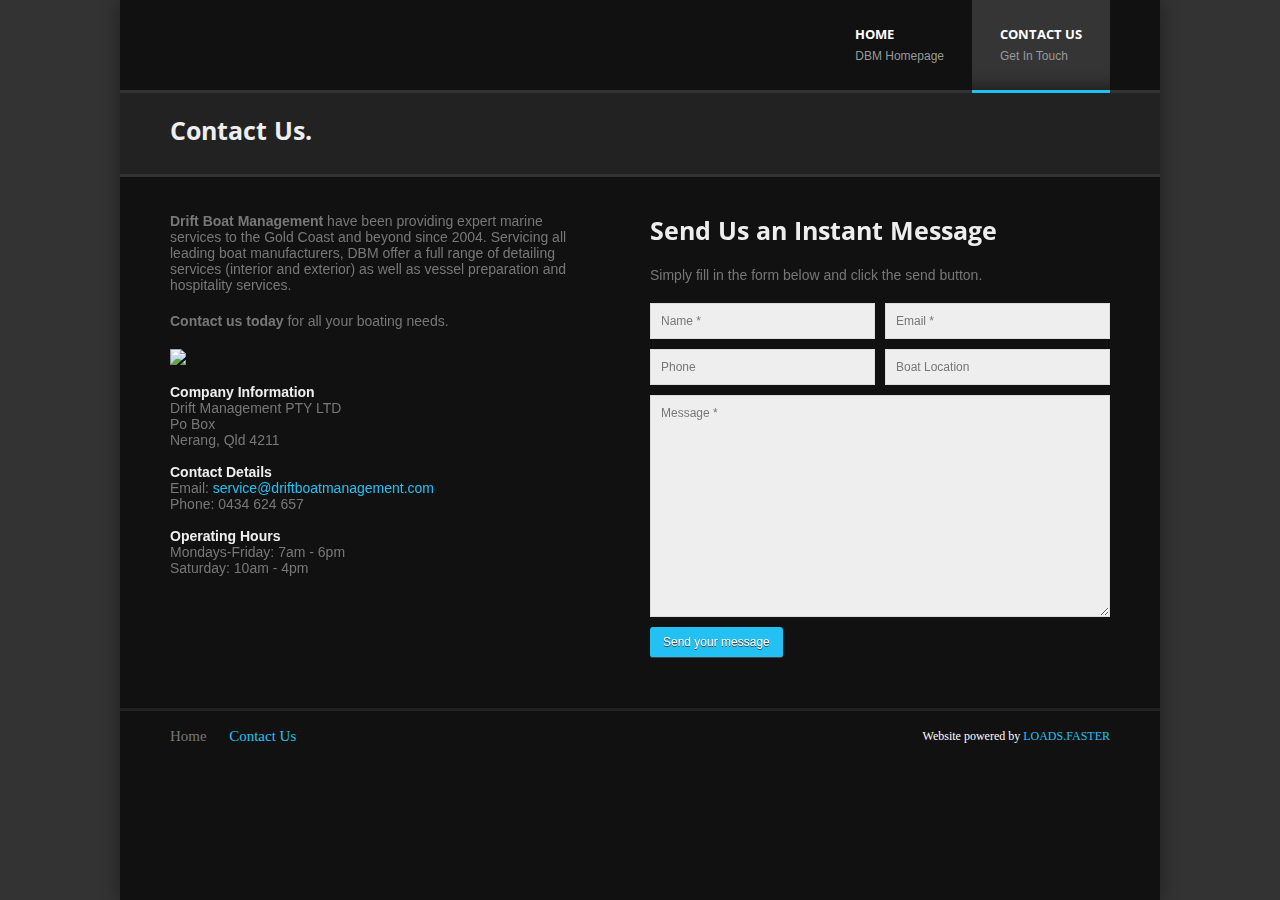
==== commit 0c666651: "..." ====
--- a/contact-us.html
+++ b/contact-us.html
@@ -137,7 +137,7 @@
                 <a class="current-menu" href="index.html">Contact Us</a>&nbsp; &nbsp; &nbsp;
             </div>
         	<div class="eight columns siteinfo">
-        		2014 &copy; Drift Management PTY LTD.
+        		Website powered by <a target="_blank" class="current-menu" href="http://www.loadsfaster.net">LOADS.FASTER</a>
         		<!--  &nbsp;&nbsp;&nbsp;Website by <a class="current-menu" href="#" target="_blank">RESPONSIVE</a> -->
         	</div>
         </div>
